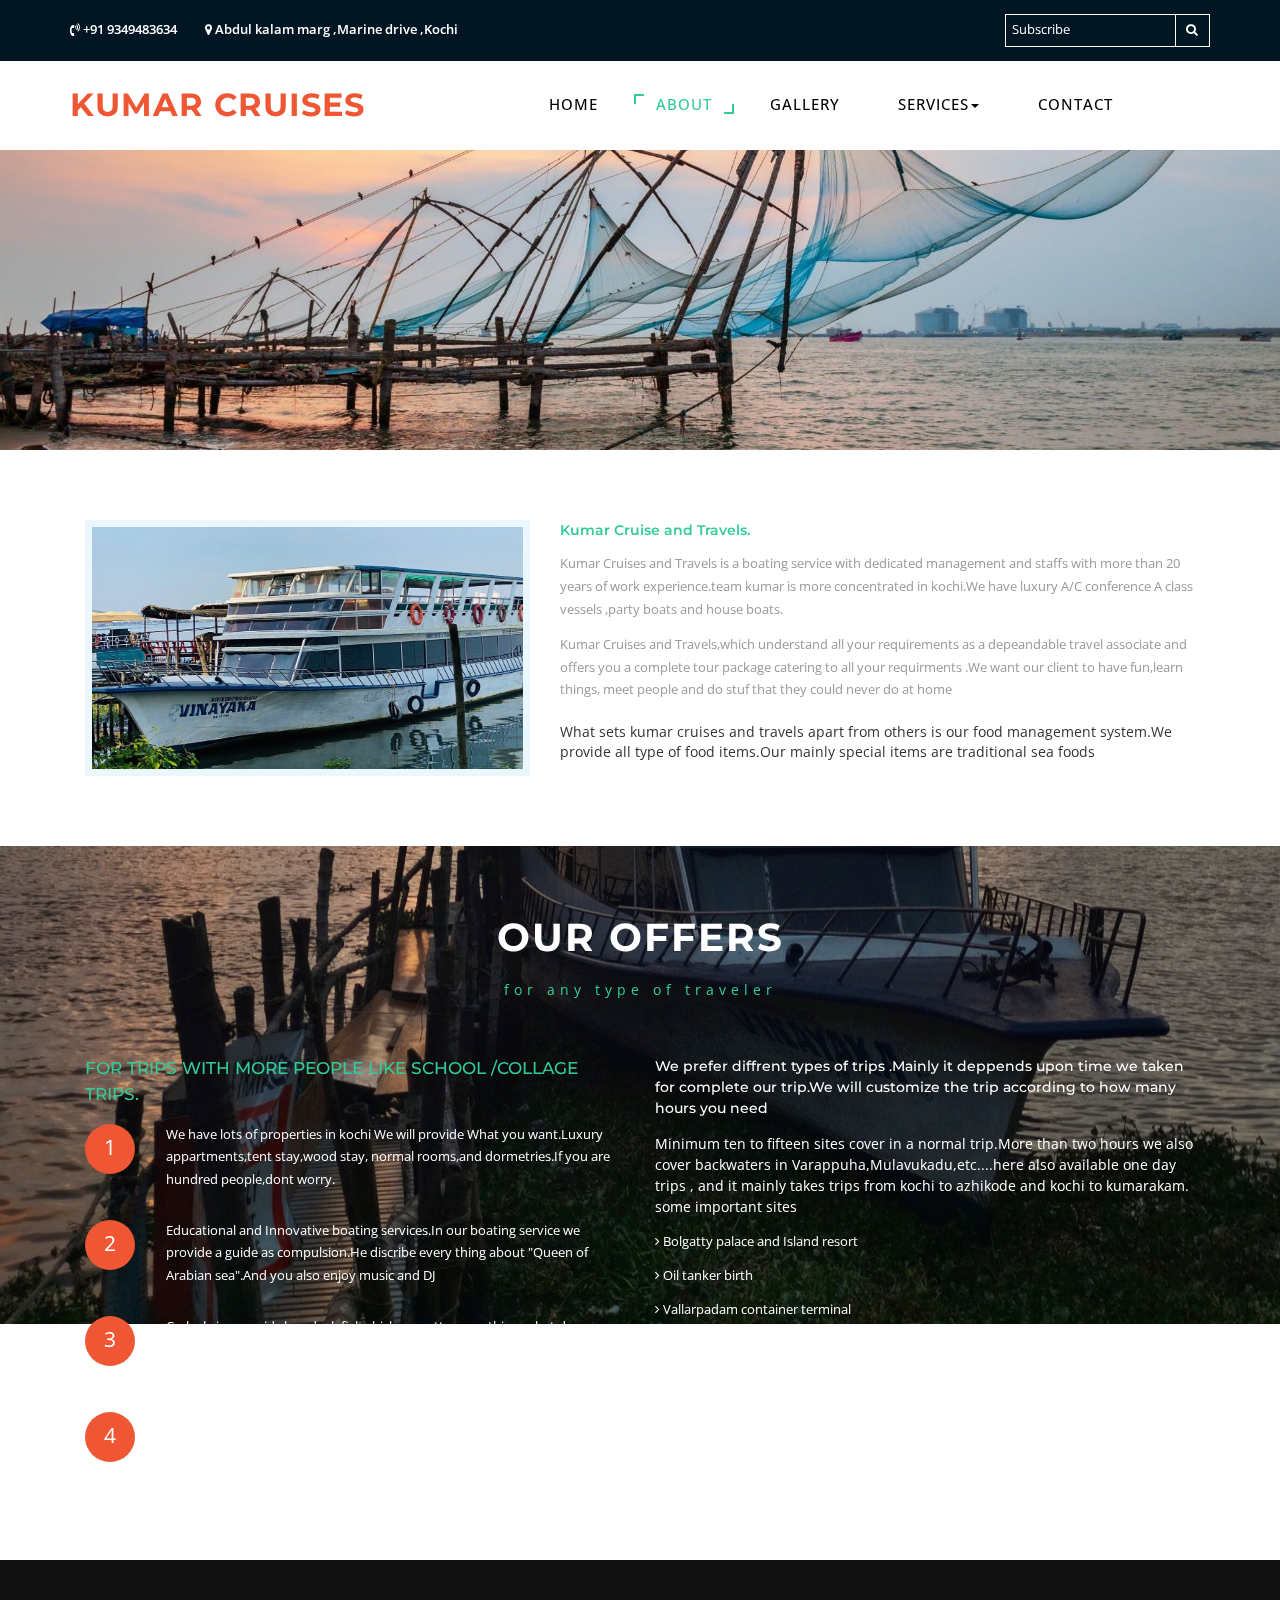
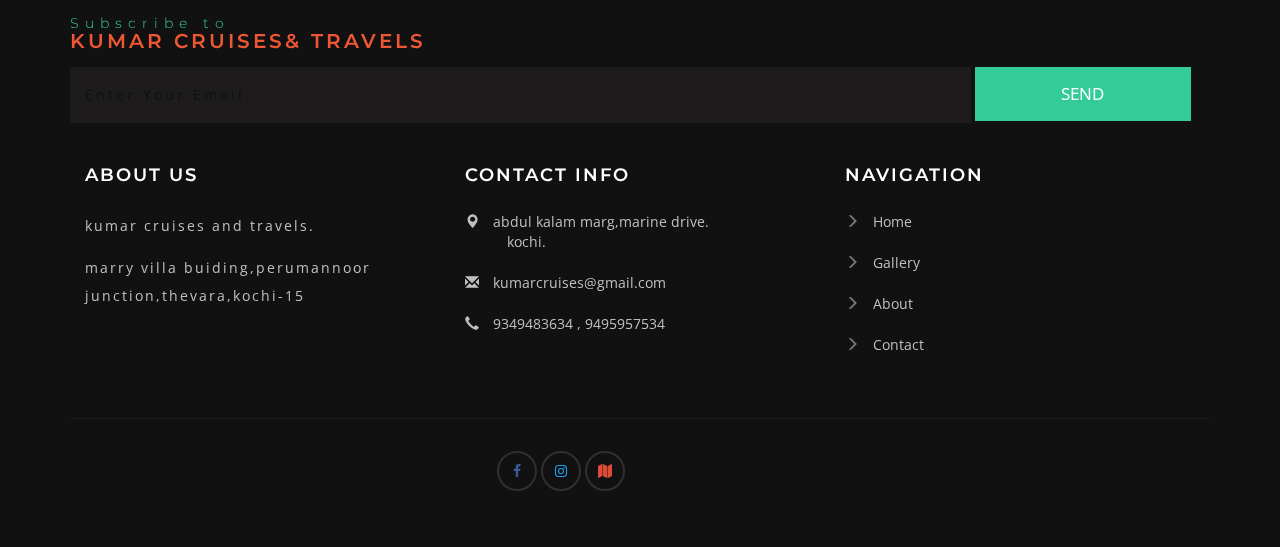
==== about.html @ 879cfe32 "final file" ====
<!--
author: W3layouts
author URL: http://w3layouts.com
License: Creative Commons Attribution 3.0 Unported
License URL: http://creativecommons.org/licenses/by/3.0/
-->
<!DOCTYPE html>
<html lang="zxx">
<head>
<title>kumar cruises & travels</title>
<!-- custom-theme -->
<meta name="viewport" content="width=device-width, initial-scale=1">
<meta http-equiv="Content-Type" content="text/html; charset=utf-8" />
<meta name="keywords" content="Boat house Responsive web template, Bootstrap Web Templates, Flat Web Templates, Android Compatible web template, 
Smart phone Compatible web template, free webdesigns for Nokia, Samsung, LG, SonyEricsson, Motorola web design" />
<script type="application/x-javascript"> addEventListener("load", function() { setTimeout(hideURLbar, 0); }, false);
		function hideURLbar(){ window.scrollTo(0,1); } </script>
<!-- //custom-theme -->
<link href="css/bootstrap.css" rel="stylesheet" type="text/css" media="all" />
<link href="css/style.css" rel="stylesheet" type="text/css" media="all" />
<!-- font-awesome-icons -->
<link href="css/font-awesome.css" rel="stylesheet"> 
<!-- //font-awesome-icons -->
<link href="//fonts.googleapis.com/css?family=Montserrat:400,700" rel="stylesheet">
<link href='//fonts.googleapis.com/css?family=Open+Sans:400,300,300italic,400italic,600,600italic,700,700italic,800,800italic' rel='stylesheet' type='text/css'>
</head>
<body>
<!-- header -->
<div class="banner-top">
	<div class="header">
	<div class="container">
			<div class="header-left">
				<div class="agileinfo-phone">
					<p><i class="fa fa-volume-control-phone" aria-hidden="true"></i> +91 9349483634</p>
				</div>
				<div class="agileinfo-phone agileinfo-map">
					<p><i class="fa fa-map-marker" aria-hidden="true"></i> Abdul kalam marg ,Marine drive ,Kochi</p>
				</div>
				<div class="search-grid">
					<form action="#" method="post">
						<input type="text" name="subscribe" placeholder="Subscribe" class="big-dog" name="Subscribe" required="">
						<button class="btn1"><i class="fa fa-search" aria-hidden="true"></i></button>
					</form>
				</div>
				<div class="clearfix"> </div>
			</div>
		</div>	
		</div>
	<div class="w3_navigation">
		<div class="container">
			<nav class="navbar navbar-default">
				<div class="navbar-header navbar-left">
					<button type="button" class="navbar-toggle collapsed" data-toggle="collapse" data-target="#bs-example-navbar-collapse-1">
						<span class="sr-only">Toggle navigation</span>
						<span class="icon-bar"></span>
						<span class="icon-bar"></span>
						<span class="icon-bar"></span>
					</button>
					<h1><a class="navbar-brand" href="index.html"> KUMAR cruises </a></h1>
				</div>
				<!-- Collect the nav links, forms, and other content for toggling -->
				<div class="collapse navbar-collapse navbar-right" id="bs-example-navbar-collapse-1">
					<nav class="menu menu--iris">
						<ul class="nav navbar-nav menu__list">
							<li class="menu__item"><a href="index.html" class="menu__link">Home</a></li>
							<li class="menu__item menu__item--current"><a href="about.html" class="menu__link">About</a></li>
							<li class="menu__item"><a href="gallery.html" class="menu__link">Gallery</a></li>
							<li class="dropdown menu__item">
								<a href="#" class="dropdown-toggle menu__link" data-toggle="dropdown">Services<b class="caret"></b></a>
								<ul class="dropdown-menu agile_short_dropdown">
									
									
									<li><a href="icons.html">Our Cruises</a></li>
									<li><a href="typography.html">our caters</a></li>
									
									
								</ul>
							</li>
							<li class="menu__item"><a href="contact.html" class="menu__link">Contact </a></li>
						</ul>
					</nav>
				</div>
			</nav>

		</div>
	</div>
<!-- //header -->
<!-- banner -->
	<div class="banner-1">
	</div>
<!-- //banner -->
	<!-- about -->
	<div class="about">
		<div class="container">
			<div class="about-grids">
				<div class="col-md-5 wthree-about-left">
					<div class="wthree-about-left-info">
						<img src="images/g6.jpg" alt="" />
					</div>
				</div>
				<div class="col-md-7 agileits-about-right">
					<h5>Kumar Cruise and Travels.</h5>
					<p>Kumar Cruises and Travels is a boating service with dedicated management and staffs with more than 20 years of work experience.team kumar is more concentrated in kochi.We have luxury A/C conference A class vessels ,party boats and house boats.
					<p>Kumar Cruises and Travels,which understand all your requirements as a depeandable travel associate and offers you a complete tour package catering to all your requirments .We want our client to have fun,learn things, meet people and do stuf that they could never do at home </p>
					</br>
					<span>What sets kumar cruises and travels apart from others is our food management system.We provide all type of food items.Our mainly special items are traditional sea foods</span>
				  </div>
				<div class="clearfix"> </div>
			</div>
		</div>
	</div>
	<!-- //about -->
	<!-- offers -->
	<div class="jarallax offers">
		<div class="container">
			<div class="agileits_heading_section">
				<h3 class="wthree_head two">Our Offers</h3>
				<p class="w3l_sub_para_agile">for any type of traveler</p>
			</div>
			<div class="offers-grids">
				<div class="col-md-6 wthree-offers-left">
					<div class="offers-left-heading">
						<h4>for trips with more people like school /collage trips.</h4>
					</div>
					<div class="offers-left-grids">
						<div class="offers-number">
							<p>1</p>
						</div>
						<div class="offers-text">
							<p>We have lots of properties in kochi We will provide What you want.Luxury appartments,tent stay,wood stay, normal rooms,and dormetries.If you are hundred people,dont worry.</p>
						</div>
						<div class="clearfix"> </div>
					</div>
					<div class="offers-left-grids offers-left-middle">
						<div class="offers-number">
							<p>2</p>
						</div>
						<div class="offers-text">
							<p>Educational and Innovative boating services.In our boating service we provide a guide as compulsion.He discribe every thing about "Queen of Arabian sea".And you also enjoy music and DJ </p>
						</div>
						<div class="clearfix"> </div>
					</div>
					<div class="offers-left-grids">
						<div class="offers-number">
							<p>3</p>
						</div>
						<div class="offers-text">
							<p>Crab,shrimp,squid,clam,duck,fish,chicken,mutton ,anything, what do you want, team kumar will arrange that for you.we serve hygienic and quality food. </p>
						</div>
						<div class="clearfix"> </div>
					</div>
					<div class="offers-left-grids offers-left-middle">
						<div class="offers-number">
							<p>4</p>
						</div>
						<div class="offers-text">
							<p> we will arrange any kind of parties like birtday functions,marrige receptions, etc .We provide all helps to make your party memmorable  </p>
						</div>
						<div class="clearfix"> </div>
					</div>
				</div>
				<div class="col-md-6 wthree-offers-right">
					<h5>We prefer diffrent types of trips .Mainly it deppends upon time we taken for complete our trip.We will customize the trip according to how many hours you need</h5>
					<p>Minimum ten to fifteen sites cover in a normal trip.More than two hours we also cover backwaters in Varappuha,Mulavukadu,etc....here also available one day trips , and it  mainly takes trips from kochi to azhikode and kochi to kumarakam. some important sites</p>
					<ul>
						<li><a href="#"><i class="fa fa-angle-right" aria-hidden="true"></i> Bolgatty palace and Island resort</a></li>
						<li><a href="#"><i class="fa fa-angle-right" aria-hidden="true"></i> Oil tanker birth </a></li>
						<li><a href="#"><i class="fa fa-angle-right" aria-hidden="true"></i> Vallarpadam container terminal</a></li>
						<li><a href="#"><i class="fa fa-angle-right" aria-hidden="true"></i> Dolphin areas</a></li>
						<li><a href="#"><i class="fa fa-angle-right" aria-hidden="true"></i> Chinese fishing nets and sea mouth </a></li>
						<li><a href="#"><i class="fa fa-angle-right" aria-hidden="true"></i> Grant hyatt</a></li>
						<li><a href="#"><i class="fa fa-angle-right" aria-hidden="true"></i> Cochin shipyard</a></li>
					</ul>
				</div>
				<div class="clearfix"> </div>
			</div>
		</div>
	</div>
	<!-- offers -->
		

    <!-- footer -->
    <div class="footer">
        <div class="container">
            <h4>Subscribe to <span>kumar cruises& travels</span></h4>
            <form action="#" method="post">
                <input type="email" name="Email" placeholder="Enter Your Email..." required="">
                <input type="submit" value="Send">
            </form>
            <div class="agile_footer_copy">
                <div class="w3agile_footer_grids">
                    <div class="col-md-4 w3agile_footer_grid">
                        <h3>About Us</h3>
                        <p>kumar cruises and travels.<span>marry villa buiding,perumannoor junction,thevara,kochi-15 </span></p>
                    </div>
                    <div class="col-md-4 w3agile_footer_grid">
                        <h3>Contact Info</h3>
                        <ul>
                            <li><i class="glyphicon glyphicon-map-marker" aria-hidden="true"></i><a href="https://goo.gl/maps/48yQM92z6TwUEjxe7">abdul kalam marg,marine drive.<span>kochi.</span> </a></li>
                            <li><i class="glyphicon glyphicon-envelope" aria-hidden="true"></i><a href="mailto:kumarcruises@gmail.com">kumarcruises@gmail.com</a></li>
                            <li><i class="glyphicon glyphicon-earphone" aria-hidden="true"></i><a href="tel:+919349483634">9349483634 </a>, <a href="tel:+919495957534">9495957534</a></li>
                        </ul>
                    </div>
                    <div class="col-md-4 w3agile_footer_grid w3agile_footer_grid1">
                        <h3>Navigation</h3>
                        <ul>
                            <li><span class="glyphicon glyphicon-menu-right" aria-hidden="true"></span><a href="index.html">Home</a></li>
                            <li><span class="glyphicon glyphicon-menu-right" aria-hidden="true"></span><a href="gallery.html">Gallery</a></li>
                            <li><span class="glyphicon glyphicon-menu-right" aria-hidden="true"></span><a href="about.html">About</a></li>
                            <li><span class="glyphicon glyphicon-menu-right" aria-hidden="true"></span><a href="contact.html">Contact</a></li>
                        </ul>
                    </div>
                    <div class="clearfix"> </div>
                </div>
            </div>
            <div class="w3_agileits_copy_right_social">
                
                <div class="col-md-6 w3_agile_copy_right">
                    <ul class="agileinfo_social_icons">
                        <li><a href="https://www.facebook.com/kumar.cruise.5" class="w3_agileits_facebook"><i class="fa fa-facebook" aria-hidden="true"></i></a></li>
                        <li><a href="https://instagram.com/kumar_cruises?igshid=OGQ2MjdiOTE=" class="wthree_twitter"><i class="fa fa-instagram" aria-hidden="true"></i></a></li>
                        <li><a href="https://goo.gl/maps/48yQM92z6TwUEjxe7" class="agileinfo_google"><i class="fa fa-map" aria-hidden="true"></i></a></li>
                        
                    </ul>
                </div>
                <div class="clearfix"> </div>
            </div>
        </div>
    </div>
    <!-- //footer -->

<a href="#" id="toTop" style="display: block;"> <span id="toTopHover" style="opacity: 1;"> </span></a>

	<!-- js -->
<script src="js/jquery-2.1.4.min.js"></script> 
			<script src="js/jarallax.js"></script>
	<script src="js/SmoothScroll.min.js"></script>
	<script type="text/javascript">
		/* init Jarallax */
		$('.jarallax').jarallax({
			speed: 0.5,
			imgWidth: 1366,
			imgHeight: 768
		})
	</script>

<!-- start-smoth-scrolling -->
<script src="js/jqBootstrapValidation.js"></script>
<script src="js/contact_me.js"></script>
<!-- //for bootstrap working -->

<!-- start-smooth-scrolling -->
<script type="text/javascript" src="js/move-top.js"></script>
<script type="text/javascript" src="js/easing.js"></script>
<script type="text/javascript">
	jQuery(document).ready(function($) {
		$(".scroll").click(function(event){		
			event.preventDefault();
			$('html,body').animate({scrollTop:$(this.hash).offset().top},1000);
		});
	});
</script>
<!-- start-smooth-scrolling -->
<link rel="stylesheet" href="css/swipebox.css">
				<script src="js/jquery.swipebox.min.js"></script> 
					<script type="text/javascript">
						jQuery(function($) {
							$(".swipebox").swipebox();
						});
					</script>

<!-- here stars scrolling icon -->
	<script type="text/javascript">
		$(document).ready(function() {
			/*
				var defaults = {
				containerID: 'toTop', // fading element id
				containerHoverID: 'toTopHover', // fading element hover id
				scrollSpeed: 1200,
				easingType: 'linear' 
				};
			*/
								
			$().UItoTop({ easingType: 'easeOutQuart' });
								
			});
	</script>
<!-- //here ends scrolling icon -->

<script type="text/javascript" src="js/bootstrap-3.1.1.min.js"></script>


</body>
</html>
---- css/style.css ----
/*--
Author: W3layouts
Author URL: http://w3layouts.com
License: Creative Commons Attribution 3.0 Unported
License URL: http://creativecommons.org/licenses/by/3.0/
--*/
body{
	margin:0;
	padding:0;
	background:#fff;
	font-family: 'Open Sans', sans-serif;
 }
h1,h2,h3,h4,h5,h6{
	margin:0;	
	font-family: 'Montserrat', sans-serif;
}	
p{
	margin:0;
}
.ulink{
	margin-left: 20%;
	margin-top: 30px;
}
ul{
	margin:0;
	padding:0;
}
p,ul,ol{
	font-size:14px;
}
input[type="submit"],a,.nbs-flexisel-nav-left,.nbs-flexisel-nav-right{
	transition:.5s ease-in;
	-webkit-transition:.5s ease-in;
	-moz-transition:.5s ease-in;
	-o-transition:.5s ease-in;
	-ms-transition:.5s ease-in;
}
a:hover{
	text-decoration:none;
}
a:focus{
	outline:none;
	text-decoration:none;
}
/*-- banner --*/
/*--header -top--*/
/*-- nav --*/
.w3_navigation {
    padding: 0.9em 0;
	width: 100%;
	
}
.navbar-default {
    background: none;
    border: none;
	
}
.navbar {
    margin-bottom: 0;
	width:94%;
}
.navbar-collapse {
    padding: 0px;
}
.navbar-right {
    margin-right: 0em;
}
.navbar-default .navbar-nav > .active > a, .navbar-default .navbar-nav > .active > a:hover, .navbar-default .navbar-nav > .active > a:focus {
    color:#fff;
    background:none;
}
.navbar-default .navbar-nav > li > a {
    font-weight: 500;
    letter-spacing: 1px;
}
.navbar-nav > li > a {
    margin: 0;
    padding:0 1.5em;
    text-transform: uppercase;
}
.navbar-default .navbar-nav > li > a:hover{
    color:#33cc99;
}
.navbar-default .navbar-nav > li > a:focus {
    color: #33cc99;
	outline:none;
}
nav.navbar.navbar-default {
    background: none;
    padding:1em 0 0 0;
}
.navbar-default .navbar-nav > .open > a, .navbar-default .navbar-nav > .open > a:hover, .navbar-default .navbar-nav > .open > a:focus {
    color:#33cc99;
    background: none;
}
.vinayaka{
	
	font-size:1em;
    color: #212121;
    
    text-align: left;
       letter-spacing: 2px;
    font-weight: bold;
}
.navbar-default .navbar-nav > li > a {
    color: #000;
}
.form-control{
	margin-bottom: 1em;
}
.navbar-default .navbar-nav  > .active.open > a:focus {
	background: #0a9dbd;
	color: #fff;
}
.navbar-default .navbar-brand,.navbar-default .navbar-brand:hover, .navbar-default .navbar-brand:focus {
    color: #ef5734;
}


.navbar-brand {
    padding: 0;
    font-size:1em;
    text-transform: uppercase;
    letter-spacing:1px;
    line-height:35px;
    position: relative;
    font-weight: 700;
	color: #ef5734;
	
}
	
}
.navbar-brand span {
    color: #82b9e2;
}
p.logo_w3l_agile_caption {
    text-transform:uppercase;
    letter-spacing:9px;
    font-size: 11px;
    color: #8c908c;
    font-family: 'Open Sans', sans-serif;
    font-weight: 600;
    text-align: center;
}
.agile_short_dropdown {
    border-radius: 0;
    background: #ffffff;
    text-align: center;
	padding:0;
	border: none;
}
.agile_short_dropdown li a{
	text-transform:uppercase;
	color:#212121;
	font-size:13px;
	font-weight:600;
	padding: .8em 0;
}
.agile_short_dropdown > li > a:hover{
    color: #fff;
    text-decoration: none;
   background-color: #ef5734;
}
.header {
    padding: 1em 0em;
    background:#021523;
}
/*-- //header-left --*/
/*-- w3-header-bottom --*/
.w3-header-bottom {
	background: #212121;
    padding: 0.8em 2em;
}
.agileinfo-phone {
	float: left;
    margin: .5em 2em 0 0;
}
.agileinfo-phone p {
	color: #FFFFFF;
    font-size: .9em;
    margin: 0;
    font-weight: 600;
}
.agileinfo-map{
	margin-right:0;
}
.search-grid {
    float: right;
    width: 18%;
    border: 1px solid #fff;
}
.search-grid input[type="text"] {
    display: inline-block;
    background: none;
    border: none;
    border-right: solid 1px #ffffff;
    width: 84%;
    padding: .5em;
    outline: none;
    font-size: .9em;
    color: #FFFFFF;
}
.big-dog::-webkit-input-placeholder {
	color: #FFFFFF !important;
}
.search-grid i.fa.fa-paper-plane-o{
    color: #FFFFFF !important;
    font-size: 1.2em !important;
}
.search-grid button.btn1 {
    color: #ffffff;
    font-size: .9em;
	padding: 6px 6px;
    border: none;
	outline:none;
    text-align: center;
    text-decoration: none;
    background: none;
    transition: 0.5s all;
    -webkit-transition: 0.5s all;
    -moz-transition: 0.5s all;
    -o-transition: 0.5s all;
    -ms-transition: 0.5s all;
}
.search button:hover{
    border: solid 1px #212121;
    background: #212121;
}
.search button:hover i.fa.fa-paper-plane-o{
    color: #FFFFFF !important;
}
/*-- nav-effect --*/
.menu__list {
	position: relative;
	margin:0.5em 0 0;
}

.menu__item {
	display: block;
	margin: 1em 0;
}

.menu__link {
	font-size: 1.05em;
	font-weight: bold;
	display: block;
	padding: 1em;
	cursor: pointer;
	-webkit-user-select: none;
	-moz-user-select: none;
	-ms-user-select: none;
	user-select: none;
	-webkit-touch-callout: none;
	-khtml-user-select: none;
	-webkit-tap-highlight-color: rgba(0, 0, 0, 0);
}
/* Iris */
.menu--iris .menu__item {
	margin:0 0.5em;
}

.menu--iris .menu__link {
	position: relative;
	text-align: center;
	-webkit-transition: color 0.3s;
	transition: color 0.3s;
}

.menu--iris .menu__link:hover,
.menu--iris .menu__link:focus {
	color: #929292;
}

.menu--iris .menu__item--current .menu__link,.menu__link:hover {
	color:#33cc99;
}

.menu--iris .menu__link::before,
.menu--iris .menu__link::after {
	content: '';
	position: absolute;
	width: 10px;
	height: 10px;
	opacity: 0;
	border: 2px solid #33cc99;
	-webkit-transition: -webkit-transform 0.3s, opacity 0.3s;
	transition: transform 0.3s, opacity 0.3s;
	-webkit-transition-timing-function: cubic-bezier(0.17, 0.67, 0.05, 1.29);
	transition-timing-function: cubic-bezier(0.17, 0.67, 0.05, 1.29);
}

.menu--iris .menu__link::before {
	top: 0;
	left: 0;
	border-width: 2px 0 0 2px;
	-webkit-transform: translate3d(10px, 10px, 0);
	transform: translate3d(10px, 10px, 0);
}

.menu--iris .menu__link::after {
	right: 0;
	bottom: 0;
	border-width: 0 2px 2px 0;
	-webkit-transform: translate3d(-10px, -10px, 0);
	transform: translate3d(-10px, -10px, 0);
}

.menu--iris .menu__item--current .menu__link::before,
.menu--iris .menu__item--current .menu__link::after,.menu__link:hover::before,.menu__link:hover::after {
	opacity: 1;
	-webkit-transform: translate3d(0, 0, 0);
	transform: translate3d(0, 0, 0);
}
.dropdown-menu {
    position: absolute;
    top: 226%;
    left: 0;
    z-index: 1000;
    display: none;
}
/*-- //nav-effect --*/
/*-- banner-text --*/ 
.header-w3layouts{
    position: absolute;
    top: 0;
    z-index: 99;
    text-align: center;
    left: 0;
    width: 100%;
}
.agileits-banner-info h3 {
    color: #fff;
    font-size: 4em;
    margin: 0.1em 0 0.2em 0;
    letter-spacing: 2px;
    text-transform: uppercase;
    font-weight: 700;
	text-shadow: 1px 1px 2px rgb(12, 12, 12);
	-webkit-text-shadow: 1px 1px 2px rgb(12, 12, 12);
	-o-text-shadow: 1px 1px 2px rgb(12, 12, 12);
	-moz-text-shadow: 1px 1px 2px rgb(12, 12, 12);
	
}
.agileits-banner-info h3 span{
	    background: #2529d8;
    padding: 0 15px;
}
.agileits-banner-info {
    text-align: center;
    padding: 18em 0 0em;
}
.agileits-banner-info p {
    color: #e2dfdf;
    font-size: 1em;
    line-height: 2.2em;
    letter-spacing: 2px;
    font-weight: 500;
    width: 49%;
	margin: 0 auto;
    text-align:  center;
}
.agileits_w3layouts_more{
	position:relative;
}
.agileits_w3layouts_more a{
	    font-size: 17px;
    color: #fff;
    text-decoration: none;
    text-transform: uppercase;
    letter-spacing: 4px;
    position: relative;
}

.agileits-banner-info span {
	background:#ef5734;
    padding: 0.5em 2em;
    color: #fff;
    font-size: 1.1em;
    padding: 5px 2em;
    text-transform: uppercase;
    letter-spacing: 2px;
}
/*-- //banner-text --*/
/*-- banner-top --*/
.w3layouts-banner-top{
    background: url(../images/banner.jpg) no-repeat 0px 0px;
    background-size: cover;	
	-webkit-background-size: cover;	
	-moz-background-size: cover;
	-o-background-size: cover;		
	-moz-background-size: cover;
	min-height:700px;
}
.w3layouts-banner-top1{
	background: url(../images/banner1.jpg) no-repeat 0px 0px;
    background-size: cover;	
	-webkit-background-size: cover;	
	-moz-background-size: cover;
	-o-background-size: cover;		
	-moz-background-size: cover;
	min-height:700px;
}
.w3layouts-banner-top2{
	background: url(../images/banner5.jpg) no-repeat 0px 0px;
    background-size: cover;	
	-webkit-background-size: cover;	
	-moz-background-size: cover;
	-o-background-size: cover;		
	-moz-background-size: cover;	
	min-height:700px;
}
.w3layouts-banner-top3{
	background: url(../images/banner3.jpg) no-repeat 0px 0px;
    background-size: cover;	
	-webkit-background-size: cover;	
	-moz-background-size: cover;
	-o-background-size: cover;		
	-moz-background-size: cover;	
	min-height:700px;
}

/*-- //banner-top --*/ 
.banner-1{
	background: url(../images/banner2.jpg) no-repeat 0px -200px;
    background-size: cover;	
	-webkit-background-size: cover;	
	-moz-background-size: cover;
	-o-background-size: cover;		
	-moz-background-size: cover;	
	
	min-height:300px;
}
/*--about--*/
.about {
    padding: 5em 0;
}
.about-left_w3ls_img {
    background: url(../images/ab.jpg)no-repeat center;
    min-height: 500px;
    background-size: cover;
    -webkit-background-size: cover;
    -moz-background-size: cover;
    -o-background-size: cover;
    -moz-background-size: cover;
	background-position:fixed;
}
.about-top_agile_its h2 {
	font-size:3em;
	font-weight:600;
	color: #000;
	text-transform: uppercase;
}
.about-top_agile_its {
     padding: 4em 0em 0em 3em;
}
.about-top_agile_its h5 {
    font-size: 11px;
    font-weight: 400;
    color: #33cc99;
    text-transform: uppercase;
    padding: 0px 0px 10px 0px;
    border-bottom: 1px solid #cec8c8;
    margin: 20px 0px 15px 0px;
    letter-spacing: 4px;
}
.about-top_agile_its span {
     font-weight: 600;
    font-style: italic;
    color: #ef5734;
    font-size: 1em;
    letter-spacing: 1px;
    line-height: 2em;
}
.about-top_agile_its p {
  font-size:1em;
  font-weight: 400;
  color: #838383;
  line-height: 2em;
  letter-spacing:1px;
  margin-bottom:1em;
}
p.w3l_sub_para_agile {
    color: #33cc99;
    letter-spacing: 5px;
    font-size: 1em;
    text-align: center;
    font-weight: 400;
    margin-top: 1.5em;
}
/*--about end here--*/
/*-- /services --*/
#services {
     background: url(../images/banner.jpg) no-repeat 0px 0px;
    background-size: cover;
    -webkit-background-size: cover;
    -moz-background-size: cover;
    -o-background-size: cover;
    -moz-background-size: cover;
    min-height:500px;
}
.agile_overlay{
    padding: 6em 0 ;
}
.jarallax {
    position: relative;
    background-size: cover;
    background-repeat: no-repeat;
    background-position: 50% 50%;
}
.wthree_head{
	font-size:3em;
    color: #212121;
    text-transform: uppercase;
    text-align: center;
       letter-spacing: 2px;
    font-weight: bold;
}
h3.wthree_head.two {
    color: #fff;
}
.agileinfo_para{
	color:#999;
	text-align:center;
}
.agileits_heading_section img{
	margin:0 auto;
}
.inner_w3l_agile_grids {
    background: rgba(0, 0, 0, 0.47);
    padding: 3em 1em;
}
.inner_w3l_agile_grids-1 {
    margin: 4em 0 0;
}
.w3ls_banner_bottom_grid{
	text-align:center;
}
.w3l_banner_bottom_grid1{
	 width: 100px;
    height: 100px;
    border:4px solid #fff;
    text-align: center;
    margin: 0 auto;
	border-radius:50%;
	background: rgba(0, 0, 0, 0.26);
}
.w3l_banner_bottom_grid1 i{
	font-size: 2em;
    color: #ff464f;
    line-height: 3.3em;
}
.w3ls_banner_bottom_grid:hover .w3l_banner_bottom_grid1 i{
    color: #33cc99;
}
.w3ls_banner_bottom_grid h4{
    font-size: 1.7em;
    color: #fff;
    margin: 1.5em 0 1em;
    font-weight: 700;
    letter-spacing: 1px;

}
.w3ls_banner_bottom_grid p{
    color: #e2e1e1;
    line-height: 2em;
    letter-spacing: 1px;
}
/* Pulse Shrink */
@-webkit-keyframes hvr-pulse-shrink {
  to {
    -webkit-transform: scale(0.9);
    transform: scale(0.9);
  }
}
@keyframes hvr-pulse-shrink {
  to {
    -webkit-transform: scale(0.9);
    transform: scale(0.9);
  }
}
.hvr-pulse-shrink {
  display: inline-block;
  vertical-align: middle;
  -webkit-transform: perspective(1px) translateZ(0);
  transform: perspective(1px) translateZ(0);
  box-shadow: 0 0 1px transparent;
}
.hvr-pulse-shrink:hover, .hvr-pulse-shrink:focus, .hvr-pulse-shrink:active,
.w3ls_banner_bottom_grid:hover .hvr-pulse-shrink{
  -webkit-animation-name: hvr-pulse-shrink;
  animation-name: hvr-pulse-shrink;
  -webkit-animation-duration: 0.3s;
  animation-duration: 0.3s;
  -webkit-animation-timing-function: linear;
  animation-timing-function: linear;
  -webkit-animation-iteration-count: infinite;
  animation-iteration-count: infinite;
  -webkit-animation-direction: alternate;
  animation-direction: alternate;
}
/*-- //services --*/
/*-- news --*/
.w3-agileits-news-grids {
    margin: 5em 0 0 0;
	padding-right: 6em;
}
.w3-agileits-news-grids.news-w3row2 {
    margin-top: 3em;
}
.w3-agile-news-date{
    float: left;
    width: 20%;
}
.agile-news-icon{
	text-align: right;
    padding: 1em 0;
}
.w3-agile-news-img{
	float: right;
	margin-right: -25px;
    width: 75%;
}
.agile-news-icon i.fa{
    color: #999;
    font-size: 1.5em;
	text-decoration:none;
}
.agile-news-icon p{ 
	margin:.2em 0 0 0;
}
.agileits-line {
    height: 2px;
    background:#33cc99;
    width: 30%;
    margin: 0 0 0 auto;
    top: 11px;
}
.w3-agile-news-img a img{
	width:100%;
	margin:0 0 1em 0;
}
.w3-agile-news-img h4 {
    margin: 0;
    font-size: 1.6em;
    line-height: 1.6em; 
}
.w3-agile-news-img h4 a {
    color: #ef5734;
    text-decoration: none;
    -webkit-transition: .5s all;
    -moz-transition: .5s all;
    -o-transition: .5s all;
    -ms-transition: .5s all;
    transition: .5s all;
    border-left: 3px solid #33cc99;
    padding-left: 0.8em;
}
.w3-agile-news-img h4 a:hover{
	color:#333;
}
.w3-agile-news-img p {
    font-size: 1em;
    font-weight: 400;
    color: #838383;
    line-height: 2em;
    letter-spacing: 1px;
    margin-bottom: 0em;
}
.news-right-grid a{
    color: #2f2f2f;
    font-size: 1.1em;
    font-weight: 600;
    text-decoration: none;
    line-height: 1.5em;
}
.news-right-grid a:hover{
	color:#F44336;	
}
.news-right-grid h5{
	color:#F44336;
	font-size:.9em;
	margin:.5em 0;
}
.news-right-grid p{
	color:#999999;
	font-size:.9em;
	margin:1em 0 0 0;
	line-height:1.8em;	
}
.news-right-grid:nth-child(2){
	margin:1em 0;
}
.news {
    padding: 5em 0;
}
/*-- //news --*/
/*-- stats --*/
.w3layouts_stats_left{
    padding: 1em 0 4em 0;
	text-align:center;
}
.w3layouts_stats_left p{
    font-size: 2em;
    font-weight: 700;
    letter-spacing: 2px;
    color: #fff;
    margin: 0.5em 0;
}
.w3layouts_stats_left h3 {
       font-size: 1em;
    color: #33cc99;
    font-style: italic;
    font-family: 'Open Sans', sans-serif;
    letter-spacing: 1px;
    font-weight: 600;

}
.w3layouts_stats_left i {
    font-size: 2.5em;
    color: #fff;
}
.w3l_stats_bottom_grid_left img{
	margin:0 auto;
}
.stats{
	 background: url(../images/banner3.jpg) no-repeat 0px -212px;
    background-size: cover;
    -webkit-background-size: cover;
    -moz-background-size: cover;
    -o-background-size: cover;
    -moz-background-size: cover;
    min-height: 300px;
    text-align: center;
}
.agile_overlay2 {
    background: url(../images/overlay.png)repeat;
       padding: 6em 0 2.5em 0;
}
/*-- //stats --*/
/*-- Testimonials --*/
.wthree_testimonials_grid_pos img {
    border-radius: 50%;
}
.rev {
	margin-top: 2em;
	height:15em;
	width: 100%;
	
}
.wthree_testimonials_grid_main {
    margin: 4em auto 0;
    background: #021523;
    padding: 5em;
    width: 80%;
}


.wthree_testimonials_grid img {
    padding: 0 .5em;
}
.wthree_testimonials_grid p {
    margin: 1em 0 0;
	font-size: 1em;
    font-weight: 400;
    color: #838383;
    line-height: 2em;
    letter-spacing: 1px;
}
.wthree_testimonials_grid1 h5 {
    font-size: 1em;
    color: #f65a3a;
    margin: 1.5em 0 1em;
}
.wthree_testimonials_grid1 p{
	color:#838383;
}
/*--flexisel--*/
.flex-slider{	
	background:#222227;
	padding: 70px 0 165px 0;
}
.opportunity{
	background:#28282e;
	margin:0px 20px;
	padding:80px 0;
	position:relative;
}
#flexiselDemo1 {
	display: none;
}
.nbs-flexisel-container {
	position: relative;
	max-width: 100%;
}
.nbs-flexisel-ul {
	position: relative;
	width: 9999px;
	margin: 0px;
	padding: 0px;
	list-style-type: none;
}
.nbs-flexisel-inner {
	overflow: hidden;
	margin: 0px auto;
}
.nbs-flexisel-item {
	float: left;
	margin: 0;
    padding: 0;
	position: relative;
	line-height: 0px;
}
.nbs-flexisel-item > img {
	cursor: pointer;
	position: relative;
}
/*---- Nav ---*/
.nbs-flexisel-nav-left, .nbs-flexisel-nav-right {
	width:50px;
	height:50px;
	position: absolute;
	cursor: pointer;
	z-index: 100;
	top:46% !important;
}
.nbs-flexisel-nav-left {
	left: 8%;
    background:url(../images/right.png) no-repeat 10px 11px #ef5734;
}
.nbs-flexisel-nav-right {
	right: 8%;
	background:url(../images/left.png) no-repeat 14px 12px #ef5734;
}
/*--//flexisel--*/
.testimonials {
    padding: 5em 0;
}
/*-- //Testimonials --*/
/*-- gallery --*/
.gallery {
    padding: 5em 0;
}
#portfolio p {
  line-height: 1.8em;
  margin: 25px 0 0 0;
  font-size:1.1;
  color: #ffffff;
  font-weight: 300;
}
.gallery-section h3{
   margin: 0;
  color: #ffffff;
  font-size: 36px;
  font-weight: 500;
  letter-spacing: 18px;
}
.gallery-grid {
  padding: 0;
}
.gallery-grid1 {
	padding: 0;
  }
.gallery1 {
position:relative;
}
.gallery1 .textbox {
	width:100%;
	height:100%;
	position:absolute;
	top:0;
	left:0;
	-webkit-transform: scale(0);
	transform: scale(0);
        background-color: rgba(239, 87, 52, 0.67);
}
.gallery1:hover .textbox {
	-webkit-transform: scale(1);
	transform: scale(1);
}
.gallery-grid img{
		width:100%;
}
.gallery-grid1 img{
	width:100%;
}

.textbox {
-webkit-transition: all 0.7s ease;
transition: all 0.7s ease;
text-align:center;
}
.textbox h4 {
    font-size: 1.8em;
    color: #FFF;
    margin-top: 3.5em;
    text-transform: uppercase;
    font-weight: 700;
    letter-spacing: 5px;
}
.textbox p {
     font-size: 26px !important;
    color: #fff;
    background: rgba(0, 0, 0, 0.83);
    margin: 6px 0 0 0!important;
    padding: 3px 0;
}
.gallery-grids {
  margin-top: 50px;
}
/*--//gallery--*/

/*-- contact --*/
.contact-w3ls p.contact-agile1 {
    font-size: 15px;
	letter-spacing: 1px;
    font-weight: normal;
    padding-bottom: 10px;
    line-height: 29px;
    color: #fff;
}
.contact-w3ls p.contact-agile1 strong {
    letter-spacing: 1.5px;
    color: #ffce14!important;
	font-size: 15px;
}
.contact-w3ls p.contact-agile1 a {
	color:#fff;
}
.contact-w3ls h4 {
	    font-size: 2em;
    letter-spacing: 2px;
    font-weight: normal;
    color: #333;
    margin-bottom:10px;
    font-weight: bold;
}
.contact-w3ls p.contact-agile2 {
      font-size: 14px;
    font-weight: normal;
    padding-bottom: 20px;
    line-height: 30px;
    color: #ef5734;
    letter-spacing: 3px;
}
.contact-w3ls label.contact-p1 {
        font-size: 14px;
    letter-spacing: 1px;
    font-weight: 600;
    color: #4b4d50;
    padding-bottom: 10px;
}
.form-group {
    margin-bottom: 5px;
}
.contact-w3ls p.help-block {
    color:#ff0500!important;
}
.contact-w3ls input#name,.contact-w3ls input#email,.contact-w3ls input#phone  {
	height:45px;
}
.contact-w3ls input#name, .contact-w3ls input#email, .contact-w3ls input#phone {
    font-size: 15px;
    font-weight: normal;
    color: #999;
    border-radius: 0;
    border-color: #fff;
    outline: none;
    box-shadow: none;
    border: 1px solid #ddd;
    letter-spacing: 1px;
}
.contact-w3ls button.btn.btn-primary {
    color: #fff;
    background: #33cc99;
    border: none;
    font-size: 17px;
    padding: 15px 20px;
    width: 100%;
    margin: 25px 0 8px;
    text-transform: uppercase;
    letter-spacing: 1px;
	outline:none;
	 box-shadow: none;
	 border-radius:0px;
	
}
.contact-w3ls button.btn.btn-primary:hover {
	 background: #ef5734;
    -webkit-transition: all 0.5s ease 0.01s;
    -o-transition: all 0.5s ease 0.01s;
	 -moz-transition: all 0.5s ease 0.01s;
    transition: all 0.5s ease 0.01s;
	
}
.w3l_area_its {
    padding-left: 0;
}
.control-group.form-group.has-warning ul li {
    list-style: none;
}
.control-group.form-group ul li {
    list-style: none;
}
input::-webkit-input-placeholder {
color: #111!important;
} 
input:-moz-placeholder { /* Firefox 18- */
color: #111 !important;  
} 
input::-moz-placeholder {  /* Firefox 19+ */
color: #111 !important;  
} 
input:-ms-input-placeholder {  
color: #111 !important;  
}
.footer-icons-agileinfo{
	margin-left:0!important;
}
.contact-w3-agile1 iframe {
     width: 100%;
    height:350px;
    outline: none;
    border: none;
}
.map {
    -webkit-filter: grayscale(100%);
    -moz-filter: grayscale(100%);
    -ms-filter: grayscale(100%);
    -o-filter: grayscale(100%);
    filter: grayscale(100%);
}
#contact {
    padding:6em 0;
}
/*-- //contact --*/
.contact-w3ls {
    padding: 5em 0;
}
/*-- footer --*/
.footer{
    background: #111;
	padding:4em 0;
}
.footer h4 {
    font-size: 1em;
    font-weight: 300;
    margin-bottom: 1em;
    letter-spacing: 6px;
    color: #33cc99;
}
.footer h4 span {
       display: block;
    text-transform: uppercase;
    font-weight: 600;
    color: #ef5734;
    font-size: 1.4em;
    letter-spacing: 3px;
}
.footer input[type="email"]{
	    outline: none;
    color: #fff;
    padding: 18px 15px;
    font-size: 1em;
    width: 79%;
    background: none;
    border: none;
    background: #1d1b1b;
    letter-spacing: 3px;
}
.footer input[type="submit"]{
	outline: none;
    color: #fff;
    padding: 15px 0;
    font-size: 1.2em;
    width: 19%;
       background: #33cc99;
    border: none;
    text-transform: uppercase;
    margin-left: 0em;
}
.footer input[type="submit"]:hover{
	    background: #ef5734;
}
.agile_footer_copy{
	padding:3em 0;
	border-bottom: 1px solid #1d1b1b;
}
.w3agile_footer_grid h3{
	    font-size: 1.3em;
    color: #ffffff;
    margin: 0 0 1.5em;
    text-transform: uppercase;
    font-weight: 600;
    letter-spacing: 2px;
}
.w3agile_footer_grid p{
	font-size:14px;
	color:#bfbfbf;
	line-height:2em;
	margin:0;
	letter-spacing: 2px;
}
.w3agile_footer_grid p span{
	display:block;
	margin:1em 0 0;
}
.w3agile_footer_grid ul li{
	list-style-type:none;
	color:#bfbfbf;
	font-size:14px;
}
.w3agile_footer_grid1 ul li{
	margin-bottom:1em;
}
.w3agile_footer_grid ul li i{
	color:#bfbfbf;
    margin-right: 1em;
}
.w3agile_footer_grid ul li span{
	display:block;
	margin-left: 3em;
}
.w3agile_footer_grid ul li a{
	color:#bfbfbf;
	text-decoration:none;
}
.w3agile_footer_grid ul li a:hover{
	    color: #3be8b0;
}
.w3agile_footer_grid ul li{
    margin-bottom: 1.5em;
}
.agileits_w3layouts_copy_right p{
	color:#bfbfbf;
	line-height:2em;
	margin:0;
}
.agileits_w3layouts_copy_right p a{
	text-decoration:none;
	color:#3be8b0;
}
.agileits_w3layouts_copy_right p a:hover{
	color:#999;
}
.w3agile_footer_grid1 ul li span {
    display: inline-block;
    margin-left: 0;
    padding-right: 1em;
}
.w3_agileits_copy_right_social{
    padding: 2.3em 0 0;
    position: relative;
}
.w3_agile_copy_right{
	text-align:right;
}
.agileinfo_social_icons li{
	display:inline-block;
}
.agileinfo_social_icons li a{
    width: 40px;
    height: 40px;
    border: 2px solid #332f2f;
    border-radius: 20px;
    text-decoration: none;
    display: block;
    text-align: center;
}
.agileinfo_social_icons li a:hover{
	color:#fff;
}
.agileinfo_social_icons li a i{
	line-height:2.7em;
}
.w3_agileits_facebook{
	color: #3b5998;
}
.w3_agileits_facebook:hover{
	background: #3b5998;
}
.wthree_twitter{
	color: #1da1f2;
}
.wthree_twitter:hover{
	background: #1da1f2;
}
.agileinfo_google{
	color: #dd4b39;
}
.agileinfo_google:hover{
	background: #dd4b39;
}
/*-- //footer --*/
/*-- mail --*/
.w3_agileits_social_media {
    margin: 2em 0 2em 0;
}
.w3_agileits_social_media ul li{
    display: inline-block;
    font-weight: 600;
    margin: 0 1em;
    font-size: 1.2em;
}
.w3_agileits_social_media ul li a {
    display: block;
    color: #fff;
    text-decoration: none;
    width: 32px;
    height: 32px;
    background: #fff;
}
.w3_agileits_social_media ul li a:hover {
	opacity:0.6;
}
.agileinfo_share{
    margin-right: 1em !important;
	color:#fff;
}
.w3_agileits_social_media ul li a.wthree_facebook{
	color:#3b5998;
}
.w3_agileits_social_media ul li a.wthree_twitter{
	color:#1da1f2;
}
.w3_agileits_social_media ul li a.wthree_dribbble{
	color:#ea4c89;
}
.w3_agileits_social_media ul li a.wthree_rss{
	color:#f26522;
}
.w3_agileits_social_media i {
    line-height: 33px;
}
.copy-right p{
	color:#fff;
	line-height:1.8em;
	    letter-spacing: 1px;
}
.copy-right p a{
	color: #33cc99;
	text-decoration:none;
}
.copy-right p a:hover{
	color:#fff;
}
.cam a {
    color: #fff;
    font-size: 3em;
    font-weight: 700;
}

/*-- //footer --*/
/*-- to-top --*/
#toTop {
	display: none;
	text-decoration: none;
	position: fixed;
	bottom: 55px;
	right: 2%;
	overflow: hidden;
	z-index: 999; 
	width: 32px;
	height: 32px;
	border: none;
	text-indent: 100%;
	background: url(../images/up.png) no-repeat 0px 0px;
}
#toTopHover {
	width: 32px;
	height: 32px;
	display: block;
	overflow: hidden;
	float: right;
	opacity: 0;
	-moz-opacity: 0;
	filter: alpha(opacity=0);
}
/*-- //to-top --*/
/*-- icons --*/
.codes a {
    color: #999;
}
.icon-box {
    padding: 8px 15px;
    background:rgba(149, 149, 149, 0.18);
    margin: 1em 0 1em 0;
    border: 5px solid #ffffff;
    text-align: left;
    -moz-box-sizing: border-box;
    -webkit-box-sizing: border-box;
    box-sizing: border-box;
    font-size: 13px;
    transition: 0.5s all;
    -webkit-transition: 0.5s all;
    -o-transition: 0.5s all;
    -ms-transition: 0.5s all;
    -moz-transition: 0.5s all;
    cursor: pointer;
} 
.icon-box:hover {
    background: #000;
	transition:0.5s all;
	-webkit-transition:0.5s all;
	-o-transition:0.5s all;
	-ms-transition:0.5s all;
	-moz-transition:0.5s all;
}
.icon-box:hover i.fa {
	color:#fff !important;
}
.icon-box:hover a.agile-icon {
	color:#fff !important;
}
.codes .bs-glyphicons li {
    float: left;
    width: 12.5%;
    height: 115px;
    padding: 10px; 
    line-height: 1.4;
    text-align: center;  
    font-size: 12px;
    list-style-type: none;	
}
.codes .bs-glyphicons .glyphicon {
    margin-top: 5px;
    margin-bottom: 10px;
    font-size: 24px;
}
.codes .glyphicon {
    position: relative;
    top: 1px;
    display: inline-block;
    font-family: 'Glyphicons Halflings';
    font-style: normal;
    font-weight: 400;
    line-height: 1;
    -webkit-font-smoothing: antialiased;
    -moz-osx-font-smoothing: grayscale;
	color: #777;
} 
.codes .bs-glyphicons .glyphicon-class {
    display: block;
    text-align: center;
    word-wrap: break-word;
}
h3.icon-subheading {
    font-size: 28px;
    color: #ef5734 !important;
    margin: 30px 0 15px;
    font-weight: 600;
    letter-spacing: 2px;
}
h3.agileits-icons-title {
    text-align: center;
    font-size: 33px;
    color: #222222;
    font-weight: 600;
    letter-spacing: 2px;
}
.icons  {
    color: #999;
	padding:5em 0 0 0;
	
}
.icon-box i {
    margin-right: 10px !important;
    font-size: 20px !important;
    color: #282a2b !important;
}
.bs-glyphicons li {
    float: left;
    width: 18%;
    height: 115px;
    padding: 10px;
    line-height: 1.4;
    text-align: center;
    font-size: 12px;
    list-style-type: none;
    background:rgba(149, 149, 149, 0.18);
    margin: 1%;
}
.bs-glyphicons .glyphicon {
    margin-top: 5px;
    margin-bottom: 10px;
    font-size: 24px;
	color: #282a2b;
}
.glyphicon {
    position: relative;
    top: 1px;
    display: inline-block;
    font-family: 'Glyphicons Halflings';
    font-style: normal;
    font-weight: 400;
    line-height: 1;
    -webkit-font-smoothing: antialiased;
    -moz-osx-font-smoothing: grayscale;
	color: #777;
} 
.bs-glyphicons .glyphicon-class {
    display: block;
    text-align: center;
    word-wrap: break-word;
}
@media (max-width:991px){
	h3.agileits-icons-title {
		font-size: 28px;
	}
	h3.icon-subheading {
		font-size: 22px;
	}
}
@media (max-width:768px){
	h3.agileits-icons-title {
		font-size: 28px;
	}
	h3.icon-subheading {
		font-size: 25px;
	}
	.row {
		margin-right: 0;
		margin-left: 0;
	}
	.icon-box {
		margin: 0;
	}
}
@media (max-width: 640px){
	.icon-box {
		float: left;
		width: 50%;
	}
}
@media (max-width: 480px){
	.bs-glyphicons li {
		width: 31%;
	}
}
@media (max-width: 414px){
	h3.agileits-icons-title {
		font-size: 23px;
	}
	h3.icon-subheading {
		font-size: 18px;
	}
	.bs-glyphicons li {
		width: 31.33%;
	}
}
@media (max-width: 384px){
	.icon-box {
		float: none;
		width: 100%;
	}
}
/*-- //icons --*/
.w3_wthree_agileits_icons.main-grid-border {
    padding: 6em 0;
}
/*--Typography--*/
.well {
    font-weight: 300;
    font-size: 14px;
}
.list-group-item {
    font-weight: 300;
    font-size: 14px;
}
li.list-group-item1 {
    font-size: 14px;
    font-weight: 300;
}
.typo p {
    margin: 0;
    font-size: 14px;
    font-weight: 300;
}
.show-grid [class^=col-] {
    background: #fff;
	text-align: center;
	margin-bottom: 10px;
	line-height: 2em;
	border: 10px solid #f0f0f0;
}
.show-grid [class*="col-"]:hover {
	background: #e0e0e0;
}
.grid_3{
	margin-bottom:2em;
}
.xs h3, h3.m_1{
	color:#000;
	font-size:1.7em;
	font-weight:300;
	margin-bottom: 1em;
}
.grid_3 p{
	color: #999;
	font-size: 0.85em;
	margin-bottom: 1em;
	font-weight: 300;
}
.grid_4{
	background:none;
	margin-top:50px;
}
.label {
	font-weight: 300 !important;
	border-radius:4px;
}  
.grid_5{
	background:none;
	padding:2em 0;
}
.grid_5 h3, .grid_5 h2, .grid_5 h1, .grid_5 h4, .grid_5 h5, h3.hdg, h3.bars {
    margin-bottom: 1em;
    color: #ef5734;
    font-weight: 600;
    font-size: 30px;
    letter-spacing: 2px;
}
.table > thead > tr > th, .table > tbody > tr > th, .table > tfoot > tr > th, .table > thead > tr > td, .table > tbody > tr > td, .table > tfoot > tr > td {
	border-top: none !important;
}
.tab-content > .active {
	display: block;
	visibility: visible;
}
.pagination > .active > a, .pagination > .active > span, .pagination > .active > a:hover, .pagination > .active > span:hover, .pagination > .active > a:focus, .pagination > .active > span:focus {
	z-index: 0;
}
.badge-primary {
	background-color: #03a9f4;
}
.badge-success {
	background-color: #8bc34a;
}
.badge-warning {
	background-color: #ffc107;
}
.badge-danger {
	background-color: #e51c23;
}
.grid_3 p{
	line-height: 2em;
	color: #888;
	font-size: 0.9em;
	margin-bottom: 1em;
	font-weight: 300;
}
.bs-docs-example {
	margin: 1em 0;
}
section#tables  p {
	margin-top: 1em;
}
.tab-container .tab-content {
	border-radius: 0 2px 2px 2px;
	border: 1px solid #e0e0e0;
	padding: 16px;
	background-color: #ffffff;
}
.table td, .table>tbody>tr>td, .table>tbody>tr>th, .table>tfoot>tr>td, .table>tfoot>tr>th, .table>thead>tr>td, .table>thead>tr>th {
	padding: 15px!important;
}
.table > thead > tr > th, .table > tbody > tr > th, .table > tfoot > tr > th, .table > thead > tr > td, .table > tbody > tr > td, .table > tfoot > tr > td {
	font-size: 0.9em;
	color: #999;
	border-top: none !important;
}
.tab-content > .active {
	display: block;
	visibility: visible;
}
.label {
	font-weight: 300 !important;
}
.label {
	padding: 4px 6px;
	border: none;
	text-shadow: none;
}
.alert {
	font-size: 0.85em;
}
h1.t-button,h2.t-button,h3.t-button,h4.t-button,h5.t-button {
	line-height:2em;
	margin-top:0.5em;
	margin-bottom: 0.5em;
}
li.list-group-item1 {
	line-height: 2.5em;
}
.input-group {
	margin-bottom: 20px;
}
.in-gp-tl{
	padding:0;
}
.in-gp-tb{
	padding-right:0;
}
.list-group {
	margin-bottom: 48px;
}
ol {
	margin-bottom: 44px;
}
h2.typoh2{
    margin: 0 0 10px;
}
@media (max-width:768px){
.grid_5 {
	padding: 0 0 1em;
}
.grid_3 {
	margin-bottom: 0em;
}
}
@media (max-width:640px){
h1, .h1, h2, .h2, h3, .h3 {
	margin-top: 0px;
	margin-bottom: 0px;
}
.grid_5 h3, .grid_5 h2, .grid_5 h1, .grid_5 h4, .grid_5 h5, h3.hdg, h3.bars {
	margin-bottom: .5em;
}
.progress {
	height: 10px;
	margin-bottom: 10px;
}
ol.breadcrumb li,.grid_3 p,ul.list-group li,li.list-group-item1 {
	font-size: 14px;
}
.breadcrumb {
	margin-bottom: 25px;
}
.well {
	font-size: 14px;
	margin-bottom: 10px;
}
h2.typoh2 {
	font-size: 1.5em;
}
.label {
	font-size: 60%;
}
.in-gp-tl {
	padding: 0 1em;
}
.in-gp-tb {
	padding-right: 1em;
}
}
@media (max-width:480px){
.grid_5 h3, .grid_5 h2, .grid_5 h1, .grid_5 h4, .grid_5 h5, h3.hdg, h3.bars {
	font-size: 1.2em;
}
.table h1 {
	font-size: 26px;
}
.table h2 {
	font-size: 23px;
	}
.table h3 {
	font-size: 20px;
}
.label {
	font-size: 53%;
}
.alert,p {
	font-size: 14px;
}
.pagination {
	margin: 20px 0 0px;
}
.grid_3.grid_4.w3layouts {
	margin-top: 25px;
}
}
@media (max-width: 320px){
.grid_4 {
	margin-top: 18px;
}
h3.title {
	font-size: 1.6em;
}
.alert, p,ol.breadcrumb li, .grid_3 p,.well, ul.list-group li, li.list-group-item1,a.list-group-item {
	font-size: 13px;
}
.alert {
	padding: 10px;
	margin-bottom: 10px;
}
ul.pagination li a {
	font-size: 14px;
	padding: 5px 11px;
}
.list-group {
	margin-bottom: 10px;
}
.well {
	padding: 10px;
}
.nav > li > a {
	font-size: 14px;
}
table.table.table-striped,.table-bordered,.bs-docs-example {
		display: none;
}
}
/*-- //typography --*/
.typo {
    padding: 6em 0;
}
/*-- about --*/
.agileits-top-heading{
	padding: 2em 0;
}
.agileits-top-heading h2{
	color:#FFFFFF;
	text-align:center;
}
/*-- about --*/
.wthree-about-left-info{
    background: #EAF7FD;
    padding: .5em;	
	
}
.vinu{
	background: #EAF7FD;
    padding: .5em;	
	height: 30em;
	width: 40em;
	
}
.wthree-about-left-info img{
	width:100%;
}
.agileits-about-right h5{
    color: #33cc99;
    font-size: 1em;
    line-height: 1.5em;
    font-weight: 600;
    margin: 0;	
}
.agileits-about-right p{
    margin: 1em 0 0 0;
    font-size: .9em;
    color: #999999;
    line-height: 1.8em;
}
.agileits-about-right p span{
	display:block;
	margin:1em 0 0 0;
}
/*-- //about --*/
/*-- offers --*/
.offers {
    background: url(../images/banner.jpg) no-repeat 0px 0px;
    background-size: cover;
	padding:5em 0;
}
.offers-heading h3{
	color:#FFFFFF;
}
.offers-grids{
	margin:4em 0 0 0;
}
.offers-left-heading h4{
    font-size: 1.2em;
    margin: 0 0 1em 0;
    color: #33cc99;
    line-height: 1.5em;
    text-transform: uppercase;
}
.offers-number{
    float: left;
    width: 50px;
    height: 50px;
    text-align: center;
    background: #ef5734;
    border-radius: 50%;
    -webkit-border-radius: 50%;
    -moz-border-radius: 50%;
    -ms-border-radius: 50%;
    -o-border-radius: 50%;
}
.offers-number p {
    font-size: 1.5em;
    color: #FFFFFF;
    margin: 0;
    line-height: 2.2em;
}
.offers-text{
    float: right;
    width: 85%;
}
.offers-text p{
    color: #FFFFFF;
    font-size: .9em;
    line-height: 1.8em;
    margin: 0;
}
.offers-left-middle{
    margin: 2em 0;
}
.wthree-offers-right h5{
color: #FFFFFF;
    font-size: 1em;
    margin: 0 0 1em 0;
    line-height: 1.5em;
}
.wthree-offers-right p{
    color: #FFFFFF;
    font-size: 1em;
    line-height: 1.5em;
    margin: 0;
}
.wthree-offers-right ul{
	margin:1em 0 0 0;
	padding:0;
}
.wthree-offers-right ul li{
    display: block;
    margin-bottom: 1em;	
}
.wthree-offers-right ul li a{
    font-size: .9em;
    margin: 0;
    color: #FFFFFF;
    text-decoration: none;
}
/*-- //offers --*/
/*-- about-team --*/
.team-row-agileinfo{
  margin: 4em 0;
} 
.social-icon.social-w3lsicon a {
    margin: 0 0.5em;
}
.thumbnail.team-agileits {
    border: none;
    text-align: center;
    border-radius: 0;
    position: relative;
    margin: 0;
    padding: 0;
}
.team .w3agile-caption {
    padding: 1.5em;
    position: absolute;
    bottom: -17%;
    background: #fff;
    width: 80%;
    left: 10%;
    z-index: 9;
	-webkit-box-shadow: 0px 2px 3px #ccc;
	-moz-box-shadow: 0px 2px 3px #ccc; 
    box-shadow: 0px 2px 3px #ccc;
	height: 30%;
	-webkit-transition: .5s all;
	-moz-transition: .5s all; 
	transition: .5s all; 
}
.team h4 { 
    color: #33cc99;
    font-size: 1.6em; 
}
.team {
    padding: 5em 0;
}
.team .social-w3lsicon {
    padding: .8em; 
	margin-top: 0.4em;
	background:#191d22;
	-webkit-transition: .5s all;
	-moz-transition: .5s all; 
	transition: .5s all;
	-webkit-transform: scale(1,0);
	-moz-transform: scale(1,0);
	-o-transform: scale(1,0);
	-ms-transform: scale(1,0);
	transform: scale(1,0);
}
.team .social-w3lsicon a {  
	-webkit-transition-delay: .2s;
	-moz-transition-delay: .2s;
	-o-transition-delay: .2s;
	-ms-transition-delay: .2s;
	transition-delay: .2s;
}
.thumbnail.team-agileits:hover .social-w3lsicon {
	-webkit-transform: scale(1);
	-moz-transform: scale(1); 
	-o-transform: scale(1); 
	-ms-transform: scale(1); 
	transform: scale(1); 
}
.thumbnail.team-agileits:hover .w3agile-caption {
    height: 49%;
}
.social-icon a {
    font-size: 1em;
    color: #fff;
    margin: 0 1.5em;
    border: 1px solid transparent;
    display: inline-block;
    text-align: center;
    position: relative;
    z-index: 999;
    -webkit-transition: .5s all;
    -moz-transition: .5s all;
    -o-transition: .5s all;
    -ms-transition: .5s all;
    transition: .5s all;
}
.social-icon a:hover {
    color: #1da1f2;
	-webkit-transform: scale(1.5);
	-moz-transform: scale(1.5);
	-o-transform: scale(1.5);
	-ms-transform: scale(1.5);
    transform: scale(1.5);
}
.social-icon a.twit:hover {
    color: #1da1f2; 
}
.social-icon a.social-button.fb:hover {
	color: #3b5998;
}
.social-icon a.social-button.ggl:hover {
	color: #dd4b39;
}
.social-icon a.social-button.drbl:hover {
	color: #ea4c89;
}
.social-icon a.social-button.be:hover {
	color: #1769ff;
}
.social-icon a.social-button.in:hover {
	color: #0077b5;
}
/*-- //about-team --*/
h4.modal-title {
    text-align: center;
    font-size: 30px;
    color: #33cc99;
    font-weight: 600;
}
.modal-body p {
    font-size: 1em;
    font-weight: 400;
    color: #838383;
    line-height: 2em;
    letter-spacing: 1px;
}
.modal-body h5 {
    font-size: 20px;
    margin: 15px 0;
    color: #ef5734;
}
/*--start-responsive-design--*/
@media (max-width:1440px){
	.agileits-banner-info {
		padding: 16em 0 0em;
	}
	.w3layouts-banner-top,.w3layouts-banner-top1,.w3layouts-banner-top2,.w3layouts-banner-top3{
		min-height:650px;
	}
	.wthree_head {
		font-size: 2.8em;
		
}
}
	
	.about-top_agile_its h2 {
		font-size: 2.5em;
	}
	.agileits-banner-info h3 {
		font-size: 5.5em;
		margin: 0.1em 0 0.2em 0;
	}
	.textbox h4 {
		margin-top:3em;
	}
	#contact {
		padding:5em 0;
	}
	#gallery {
		padding:5em 0 0 0;
	}
	.navbar-brand {
		padding: 0;
		font-size: 0.9em;

	}
}
@media (max-width:1280px){
    .w3layouts-banner-top,.w3layouts-banner-top1,.w3layouts-banner-top2,.w3layouts-banner-top3{
		min-height:600px;
	}
	.wthree_head {
		font-size: 2.5em;
	}
	.agileits-banner-info {
		padding: 14em 0 0em;
	}
	.textbox h4 {
       margin-top:2.5em;
	   letter-spacing:3px;
    }
	#contact {
		padding:4em 0;
	}
	#gallery {
		padding: 4em 0 0 0;
	}
	.inner_w3l_agile_grids {
		margin: 3em 0 0;
	}
	.agile_overlay {
		padding: 5em 0 5em 0;
	}
	.agileits-banner-info h3 {
		font-size: 5em;
		margin: 0.1em 0 0.2em 0;
	}
}
@media (max-width:1080px){
	.about-top_agile_its {
		padding: 4em 0em 0em 1em;
	}
	.about-left_w3ls_img {
      min-height: 519px;
	}
	.agileits-banner-info h3 {
		font-size: 4em;
		margin: 0.1em 0 0.2em 0;
	}
	.menu--iris .menu__item {
		margin: 0 0.3em;
	}
	.menu__link {
      font-size: 1em;
	}
	.textbox h4 {
		margin-top: 2.3em;
		letter-spacing: 2px;
		font-size: 1.8em;
	}
	.w3l_banner_bottom_grid1 i {
		font-size: 2em;
		line-height: 3.1em;
	}
	.about-top_agile_its h2 {
		font-size: 2.3em;
	}
	.banner-1 
	{
    background: url(../images/banner2.jpg) no-repeat 0px -104px;
    min-height: 210px;
}
.bannerr-2 {
    background: url(../images/banner2.jpg) no-repeat 0px -104px;
    min-height: 210px;
}
.team h4 {
    font-size: 1.2em;
}
.search-grid {
    width: 21%;
}
}
@media (max-width:1050px){
	.w3layouts-banner-top, .w3layouts-banner-top1, .w3layouts-banner-top2, .w3layouts-banner-top3 {
		min-height: 530px;
	}
	.agileits-banner-info p {
		font-size: 0.9em;
		line-height: 2.2em;
		width: 51%;
	}

	.agileits-banner-info h3 {
		font-size:3.5em;
		margin: 0.1em 0 0.2em 0;
	}
	.agileits-banner-info {
		padding: 13em 0 0em;
	}
	.agile_overlay2 {
		padding: 5em 0 2em 0;
	}
	.wthree_head {
		font-size: 2.3em;
		letter-spacing: 1px;
	}
}
@media (max-width:1024px){
	.agileits-banner-info {
		padding: 13em 0 0 2em;
	}
	.w3layouts-banner-top, .w3layouts-banner-top1, .w3layouts-banner-top2, .w3layouts-banner-top3 {
		min-height:500px;
	}
	.w3ls_banner_bottom_grid h4 {
		font-size: 1.5em;
		margin: 1.5em 0 1em;
	}
	#contact {
		padding: 3em 0;
	}
	.contact-w3ls h4 {
		font-size: 1.6em;
		letter-spacing: 1px;
	}
}
@media (max-width:991px){
	.navbar-nav > li > a {
		margin: 0;
		padding: 0 1em;
	}
	.menu__link {
		font-size: 0.9em;
	}
	.navbar-brand {
		padding: 4px;
		font-size: 0.75em;
	}
	.agileits-banner-info {
		padding: 11em 0 0 0em;
	}
	.agileits-banner-info p {
		font-size: 0.9em;
		line-height: 2.2em;
		width: 65%;
	
	}
	.about-left_w3ls_img {
		min-height: 463px;
	}
	.about-top_agile_its {
    padding: 3em 0em 0em 0em;
}
	.about-right_w3ls {
		padding: 0;
	}
	.w3ls_banner_bottom_grid:nth-child(2){
		margin:2em 0;
	}
	.agile_overlay {
		padding: 3em 0;
	}
	.gallery-grid {
		padding: 0;
		float: left;
		width: 33%;
		height: 125px;
	}
	.gallery-grid1 {
		padding: 0;
		float: right;
		width: 33%;
	}
	.textbox h4 {
		margin-top: 2.9em;
		letter-spacing: 2px;
		font-size: 1.7em;
	}
	.w3l_area_its {
		padding: 0;
	}
	.w3l_area {
		padding: 0;
		margin-top: 1.1em;
	}
	.w3layouts_stats_left {
		padding: 1em 0 2em 0;
		text-align: center;
		float: left;
		width: 50%;
	}
	.agile_overlay2 {
		padding: 4em 0 2em 0;
	}
	.about-top_agile_its p {
		font-size: 0.9em;
		margin-bottom: 1em;
	}
	.inner_w3l_agile_grids {
		margin: 2em 0 0;
	}
	p.logo_w3l_agile_caption {
		letter-spacing:8px;
		font-size: 9px;
	}
	.about {
    padding: 3em 0;
}
.news {
    padding: 3em 0;
}
.w3-agileits-news-grids {
    margin: 3em 0 0 0;
}
.w3-agile-news-date {
    width: 15%;
}
.w3-agile-news-img {
    width: 80%;
}
.news-left {
    margin-bottom: 2em;
	margin-left: -4em;
    margin-right: -2em;
}
.w3-agileits-news-grids.news-w3row2 {
    margin-top: 0em;
}
.yt
.wthree_testimonials_grid_main {
    margin: 3em auto 0;
    padding: 3em;
}
.footer {
    padding: 3em 0;
}
.agile_footer_copy {
    padding: 2em 0 0;
}
.w3agile_footer_grid {
    margin-bottom: 2em;
}
.agileits_w3layouts_copy_right {
    text-align: center;
}
.w3_agile_copy_right {
    text-align: center;
    margin-top: 1em;
}
.agileits-banner-info h3 {
    font-size: 3em;
}
.testimonials {
    padding: 1em 0;
}
.agileits-about-right {
    margin-top: 2em;
}
.wthree-offers-left {
    margin-bottom: 2em;
}
.team-grids {
    margin-bottom: 7em;
}
.team-row-agileinfo {
    margin: 3em 0;
}
.offers {
    padding: 3em 0;
}
.team {
    padding: 3em 0 0;
}
.team-row-agileinfo {
    margin: 3em 0 1em;
}
.gallery {
    padding: 3em 0;
}
.contact-w3ls {
    padding: 3em 0;
}
.w3_wthree_agileits_icons.main-grid-border {
    padding: 3em 0;
}
.typo {
    padding: 3em 0;
}
.search-grid {
    width: 26%;
}
}
@media (max-width:800px){
	.agileits-banner-info {
		padding: 11em 0 0 2em;
	}
}
@media (max-width:768px){
	.w3layouts-banner-top, .w3layouts-banner-top1, .w3layouts-banner-top2, .w3layouts-banner-top3 {
		min-height:450px;
	}
		.agileits-banner-info {
		padding: 10em 0 0 3em;
	}
	.about-left_w3ls_img {
		min-height: 375px;
	}
	.textbox h4 {
		margin-top: 2.8em;
		letter-spacing: 2px;
		font-size: 1.7em;
	}
	.agile_overlay1 {
		padding: 4em 0 4em 0;
	}
	.agile-footer {
		min-height: 282px;
	}
	.banner-1 {
    background: url(../images/banner2.jpg) no-repeat 0px 0px;
    min-height: 180px;
}
}
@media (max-width:767px){
  .navbar-default .navbar-toggle .icon-bar {
		background-color: #fff;
	}
	.navbar-default .navbar-nav > li > a {
    color: #fff;
}
	.navbar-default .navbar-toggle {
		border-color: #fff;
	}
	.navbar-default .navbar-toggle:hover, .navbar-default .navbar-toggle:focus {
		background-color: transparent;
	}
	.navbar-default .navbar-collapse, .navbar-default .navbar-form {
		border: none;
	}
	.nav > li > a {
		display: inline-block;
	}
	.navbar-collapse {
		box-shadow: none;
	}
	.menu__list {
		margin: 0;
		padding: 1em 0;
		background: #0a0a0a;
		text-align: center;
	}
	.menu--iris .menu__item {
		margin: 0 0 1em;
	}
	.navbar-nav .open .dropdown-menu {
		background-color:#1f7f9a;
	}
	.navbar-default .navbar-nav .open .dropdown-menu > li > a {
		color: #fff;
	}
	.navbar-nav .open .dropdown-menu > li > a, .navbar-nav .open .dropdown-menu .dropdown-header {
		padding: 10px 15px 10px 25px;
	}
	.navbar-default .navbar-collapse, .navbar-default .navbar-form {
		border: none;
		position: absolute;
		width: 100%;
		background: #a5a5a5;
		z-index: 999;
	}
	.navbar-toggle {
		margin: .8em 0 0;
	}
	.navbar-nav > li > a {
		padding: 0 3em;
	}
	.navbar-toggle {
		margin: 0em 0 0;
		border-radius: 0;
		padding: 10px 10px;
	}
	.w3layouts_stats_left p {
		font-size: 1.6em;
		letter-spacing: 2px;
	}
	.navbar-default .navbar-toggle .icon-bar {
       background-color:#ef5734;
	}
	.navbar-toggle .icon-bar {
		display: block;
		width: 22px;
		height: 3px;
	}
	.w3layouts_stats_left h3 {
      font-size: 0.9em;
	}
	.w3_navigation {
		padding: 0.5em 0;
	}
}
@media (max-width:667px){
	.w3layouts-banner-top, .w3layouts-banner-top1, .w3layouts-banner-top2, .w3layouts-banner-top3 {
		min-height: 400px;
	}
    .agileits-banner-info h3 {
		font-size:2.5em;
		margin: 0.1em 0 0.2em 0;
	}
	.agileits-banner-info p {
		line-height: 2em;
		 width: 86%;
	}
	.agileits-banner-info {
		padding: 8em 0 0 3em;
	}
	.textbox h4 {
		margin-top: 2.7em;
		letter-spacing: 1px;
		font-size: 1.6em;
	}
	.textbox p {
		font-size: 20px !important;
		margin: 6px 0 0 0!important;
		padding: 3px 0;
	}
	.search-grid {
    width: 30%;
}
}
@media (max-width:640px){
    .w3layouts-banner-top, .w3layouts-banner-top1, .w3layouts-banner-top2, .w3layouts-banner-top3 {
		min-height:350px;
	}
	.agileits-banner-info {
		padding: 7em 0 0 3em;
	}

}
@media (max-width:600px){
	.gallery-grid {
		padding: 0;
		float: left;
		width: 50%;
	}
	.gallery-grid1 {
		padding: 0;
		float: right;
		width: 50%;
		height: 125px;
	}
	.textbox h4 {
		margin-top: 3.8em;
		letter-spacing: 1px;
		font-size: 1.6em;
	}
	.agileits-banner-info {
		padding: 6em 0 0 3em;
	}
	.about-top_agile_its h2 {
		font-size: 2em;
	}
	.w3l_banner_bottom_grid1 {
		width: 80px;
		height: 80px;
	}
	.w3l_banner_bottom_grid1 i {
		font-size: 1.8em;
		line-height: 2.8em;
	}
	.w3ls_banner_bottom_grid h4 {
		font-size: 1.5em;
		margin: 1.5em 0 0.5em;
	}
	.search-grid {
    width: 34%;
}
}
@media (max-width:568px){

	.agileits-banner-info h3 {
		font-size: 2em;
		margin: 0.1em 0 0.2em 0;
	}
	.agileits-banner-info span {
		font-size: 0.9em;
		padding: 4px 1.2em;
		letter-spacing: 1px;
	}
}
@media (max-width:480px){
	.w3layouts-banner-top, .w3layouts-banner-top1, .w3layouts-banner-top2, .w3layouts-banner-top3 {
		min-height: 300px;
	}

	.agileits-banner-info h3 {
		font-size: 2em;
		margin: 0.1em 0 0.2em 0;
	}

	.agileits-banner-info {
		padding: 4em 0 0 3em;
	}
	.about-left_w3ls_img {
		min-height: 321px;
	}
	.about-top_agile_its {
		padding: 2em 0em 2em 0em;
	}
	.textbox h4 {
		margin-top: 2.5em;
		letter-spacing: 1px;
		font-size: 1.6em;
	}
	.wthree_head {
		font-size: 2em;
		letter-spacing: 1px;
	}
	p.w3l_sub_para_agile {
		letter-spacing: 3px;
		font-size: 0.9em;
	}
	.agile_overlay1 {
		padding: 3em 0 3em 0;
	}
	.contact-w3ls p.contact-agile2 {
		font-size: 13px;
		padding-bottom: 20px;
		line-height: 30px;
	}
	#gallery {
		padding: 3em 0 0 0;
	}
	.contact-w3-agile1 iframe {
		height: 250px;
	}
.wthree_testimonials_grid {
    width: 100%;
}
.wthree_testimonials_grid_pos {
    width: 100%;
    margin-top: 2em;
}
.team h4 {
    font-size: 1.1em;
}
.offers-grids {
    margin: 3em 0 0 0;
}
.banner-1 {
    min-height: 140px;
}
.search-grid {
    width: 100%;
    margin-top: 1em;
    float: left;
}
.agileinfo-phone {
    float: left;
    text-align: left;
    width: 50%;
}
.search-grid input[type="text"] {
    width: 93%;
}
.agileinfo-phone {
    margin: .5em 0em 0 0;
}
}
@media (max-width:414px){
	.agileits-banner-info p {
		line-height: 1.9em;
		width: 100%;
	}
	.agileits-banner-info {
		padding: 4em 0 0 2em;
	}
	.w3layouts-banner-top, .w3layouts-banner-top1, .w3layouts-banner-top2, .w3layouts-banner-top3 {
		min-height:280px;
	}
	.about-left_w3ls_img {
		min-height: 272px;
	}
	.w3ls_banner_bottom_grid h4 {
		font-size: 1.3em;
		margin: 1.5em 0 0.5em;
	}
	.textbox h4 {
		margin-top: 2em;
		letter-spacing: 1px;
		font-size: 1.6em;
	}
	.w3-agile-news-date {
    width: 29%;
}
.w3-agile-news-img {
    width: 80%;
}
.agile-news-icon {
    padding: 0.5em 0;
}
.w3-agile-news-img h4 {
    font-size: 1.3em;
}
.w3-agile-news-img p {
    font-size: 0.9em;
    line-height: 1.8em;
}
.team-grids {
    width: 100%;
}
.search-grid input[type="text"] {
    width: 91%;
}
}
@media (max-width:384px){
	.about-top_agile_its span {
		font-size: 0.9em;
	}
	.w3ls_banner_bottom_grid p {
		font-size: 0.9em;
	}
	.agile_overlay {
		padding: 3em 0 3em 0;
	}
	.w3layouts_stats_left {
		padding: 1em 0 1em 0;
		text-align: center;
		float: left;
		width: 50%;
	}
	.inner_w3l_agile_grids {
		margin: 1.5em 0 0;
	}
	.agileits-banner-info h3 {
    font-size: 1.8em;
}
.wthree_testimonials_grid_main {
    width: 100%;
}
.nbs-flexisel-nav-left {
    left: -3%;
}
.nbs-flexisel-nav-right {
    right: -3%;
}
.footer input[type="email"] {
    width: 72%;
}
.footer input[type="submit"] {
    width: 26%;
}
.offers-text {
    float: right;
    width: 80%;
}
}
@media (max-width:375px){
	.textbox h4 {
		margin-top: 2em;
		letter-spacing: 1px;
		font-size: 1.4em;
	}
	.about-top_agile_its h5 {
		font-size: 10px;

		letter-spacing: 2px;
	}
	.about-top_agile_its h2 {
		font-size: 1.6em;
	}
	.wthree_head {
		font-size: 1.6em;
		letter-spacing: 1px;
	}
	.w3ls_banner_bottom_grid h4 {
		font-size: 1.2em;
		margin: 1.5em 0 0.5em;
	}
	.w3_agileits_social_media ul li {
		margin: 0 0.5em;
		font-size: 1.2em;
	}
	.cam a {
		font-size: 2.5em;
	}
	.agile-footer {
		min-height: 254px;
	}
	.agileits-banner-info h3 {
		font-size: 1.7em;
		margin: 0.1em 0 0.2em 0;
	}
}
@media (max-width:320px){
	.agileits-banner-info {
		padding: 3em 0 0 1em;
	}
	.agileits-banner-info p {
		line-height: 1.9em;
		font-size: 0.8em;
	}
	.w3layouts-banner-top, .w3layouts-banner-top1, .w3layouts-banner-top2, .w3layouts-banner-top3 {
		min-height: 250px;
	}
	.gallery-grid {
		padding: 0;
		float: left;
	    height: 125px;
		width: 100%;
	}
	.gallery-grid1 {
		padding: 0;
		float: right;
		width: 100%;
	}
	.textbox h4 {
		margin-top: 4em;
		letter-spacing: 1px;
		font-size: 1.4em;
	}
	.w3layouts_stats_left i {
		font-size: 1.8em;
	}
	.agileits-banner-info h3 {
		font-size: 1.5em;
		margin: 0.1em 0 0.2em 0;
	}
	.navbar-brand {
		padding: 0;
		font-size: 0.65em;
	}
	.about-top_agile_its {
    padding: 2em 0em 0em 0em;
}
.news {
    padding: 2em 0;
}
.about {
    padding: 2em 0;
}
.news-left {
    padding: 0;
}
.news {
    padding: 2em 0 1em;
}
.agile_overlay2 {
    padding: 3em 0 2em 0;
}
.testimonials {
    padding: 2em 0;
}
.wthree_testimonials_grid_main {
    margin: 2em auto 0;
    padding: 2em;
}
.wthree_testimonials_grid p {
    margin: 0em 0 0;
    font-size: 0.9em;
}
.wthree_testimonials_grid_pos {
    padding: 0;
}
.grid-test-w3l {
    padding: 0;
}
.w3agile_footer_grid {
    padding: 0;
}
.w3_agileits_copy_right_social {
    padding: 1em 0 0px;
}
.footer {
    padding: 3em 0 2em;
}
.banner-1 {
    min-height: 120px;
}
.wthree-about-left {
    padding: 0;
}
.agileits-about-right {
    padding: 0;
}
.offers-grids {
    margin: 2em 0 0 0;
}
.wthree-offers-left {
    padding: 0;
}
.offers-text {
    width: 78%;
}
.wthree-offers-right {
    padding: 0;
}
.team {
    padding: 2em 0 0;
}
.team-row-agileinfo {
    margin: 2em 0 1em;
}
.gallery {
    padding: 2em 0;
}
.contact-w3ls {
    padding: 2em 0;
}
.contact-w3ls h4 {
    font-size: 1.4em;
}
.w3_wthree_agileits_icons.main-grid-border {
    padding: 2em 0;
}
.typo {
    padding: 2em 0;
}
.agileinfo-phone {
    width: 44%;
}
.agileinfo-phone.agileinfo-map {
    width: 55%;
}
.search-grid input[type="text"] {
    width: 88%;
}
.agileinfo-phone p {
    font-size: .85em;
}
nav.navbar.navbar-default {
    padding: 0em 0 0 0;
}
.navbar-brand {
    height: 34px;
}
.navbar {
    min-height: 39px;
}
.navbar-brand {
    line-height: 39px;
}
}
---- css/swipebox.css ----
/*! Swipebox v1.2.8 | Constantin Saguin csag.co | MIT License | github.com/brutaldesign/swipebox */
html.swipebox-html.swipebox-touch {
  overflow: hidden !important;
}

#swipebox-overlay img {
  border: none !important;
}

#swipebox-overlay {
  width: 100%;
  height: 100%;
  position: fixed;
  top: 0;
  left: 0;
  z-index: 99999 !important;
  overflow: hidden;
  -webkit-user-select: none;
  -moz-user-select: none;
  -ms-user-select: none;
  user-select: none;
}

#swipebox-container {
  position: relative;
  width: 100%;
  height: 100%;
}

#swipebox-slider {
  -webkit-transition: -webkit-transform 0.4s ease;
  transition: transform 0.4s ease;
  height: 100%;
  left: 0;
  top: 0;
  width: 100%;
  white-space: nowrap;
  position: absolute;
  display: none;
  cursor: pointer;
}
#swipebox-slider .slide {
  height: 100%;
  width: 100%;
  line-height: 1px;
  text-align: center;
  display: inline-block;
}
#swipebox-slider .slide:before {
  content: "";
  display: inline-block;
  height: 43%;
  width: 1px;
  margin-right: -1px;
}
#swipebox-slider .slide img, #swipebox-slider .slide .swipebox-video-container {
  display: inline-block;
  max-height: 100%;
  max-width: 100%;
  margin: 0;
  padding: 0;
  width: auto;
  height: auto;
  vertical-align: middle;
}
#swipebox-slider .slide .swipebox-video-container {
  background: none;
  max-width: 1140px;
  max-height: 100%;
  width: 100%;
  padding: 5%;
  -webkit-box-sizing: border-box;
  box-sizing: border-box;
  -moz-box-sizing: border-box;
}
#swipebox-slider .slide .swipebox-video-container .swipebox-video {
  width: 100%;
  height: 0;
  padding-bottom: 56.25%;
  overflow: hidden;
  position: relative;
}
#swipebox-slider .slide .swipebox-video-container .swipebox-video iframe {
  width: 100% !important;
  height: 100% !important;
  position: absolute;
  top: 0;
  left: 0;
}
#swipebox-slider .slide-loading {
  background: url(../images/loader.gif) no-repeat center center;
}

#swipebox-bottom-bar,
#swipebox-top-bar {
  -webkit-transition: 0.5s all;
  transition: 0.5s all;
  -moz-transition: 0.5s all;
  position: absolute;
  left: 0;
  z-index: 999;
  height: 50px;
  width: 100%;
}

#swipebox-bottom-bar {
  bottom: -50px;
}
#swipebox-bottom-bar.visible-bars {
  -webkit-transform: translate3d(0, -50px, 0);
  transform: translate3d(0, -50px, 0);
  -moz-transform: translate3d(0, -50px, 0);
  -o-transform: translate3d(0, -50px, 0);
  -ms-transform: translate3d(0, -50px, 0);
}

#swipebox-top-bar {
    bottom: 14%;
}
#swipebox-title {
    display: block;
    width: 45%;
    text-align: center;
    margin: 0 auto !important;
} 
#swipebox-prev,
#swipebox-next,
#swipebox-close {
  background-image: url(../images/icons.png);
  background-repeat: no-repeat;
  border: none !important;
  text-decoration: none !important;
  cursor: pointer;
  width: 50px;
  height: 50px;
  top: 0;
}

#swipebox-arrows {
  display: block;
  margin: 0 auto;
  width: 100%;
  height: 50px;
}

#swipebox-prev {
  background-position: -32px 13px;
  float: left;
}

#swipebox-next {
  background-position: -78px 13px;
  float: right;
} 
#swipebox-close {
	right: 50px;
	top: 12px;
	position: absolute;
	z-index: 9999;
	background-position: 15px 12px;
}
.swipebox-no-close-button #swipebox-close {
  display: none;
}

#swipebox-prev.disabled,
#swipebox-next.disabled {
  opacity: 0.3;
}

.swipebox-no-touch #swipebox-overlay.rightSpring #swipebox-slider {
  -webkit-animation: rightSpring 0.3s;
  animation: rightSpring 0.3s;
  -moz-animation: rightSpring 0.3s;
}
.swipebox-no-touch #swipebox-overlay.leftSpring #swipebox-slider {
  -webkit-animation: leftSpring 0.3s;
  animation: leftSpring 0.3s;
  -moz-animation: leftSpring 0.3s;
}

.swipebox-touch #swipebox-container:before, .swipebox-touch #swipebox-container:after {
  -webkit-backface-visibility: hidden;
  backface-visibility: hidden;
  -webkit-transition: all .3s ease;
  transition: all .3s ease;
  -moz-transition: all .3s ease;
  content: ' ';
  position: absolute;
  z-index: 999;
  top: 0;
  height: 100%;
  width: 20px;
  opacity: 0;
}
.swipebox-touch #swipebox-container:before {
  left: 0;
  -webkit-box-shadow: inset 10px 0px 10px -8px #656565;
  box-shadow: inset 10px 0px 10px -8px #656565;
  -moz-box-shadow: inset 10px 0px 10px -8px #656565;
}
.swipebox-touch #swipebox-container:after {
  right: 0;
  -webkit-box-shadow: inset -10px 0px 10px -8px #656565;
  box-shadow: inset -10px 0px 10px -8px #656565;
  -moz-box-shadow: inset -10px 0px 10px -8px #656565;
}
.swipebox-touch #swipebox-overlay.leftSpringTouch #swipebox-container:before {
  opacity: 1;
}
.swipebox-touch #swipebox-overlay.rightSpringTouch #swipebox-container:after {
  opacity: 1;
}

@-webkit-keyframes rightSpring {
  0% {
    left: 0;
  }

  50% {
    left: -30px;
  }

  100% {
    left: 0;
  }
}

@keyframes rightSpring {
  0% {
    left: 0;
  }

  50% {
    left: -30px;
  }

  100% {
    left: 0;
  }
}
@-webkit-keyframes leftSpring {
  0% {
    left: 0;
  }

  50% {
    left: 30px;
  }

  100% {
    left: 0;
  }
}
@keyframes leftSpring {
  0% {
    left: 0;
  }

  50% {
    left: 30px;
  }

  100% {
    left: 0;
  }
}
@media screen and (min-width: 800px) {
  #swipebox-close {
    right: 50px;
	top: 12px;
  }

  #swipebox-arrows {
    width: 80%;
    max-width: 800px;
  }
}
/* Skin 
--------------------------*/
#swipebox-overlay {
  background: #0d0d0d;
}

#swipebox-bottom-bar,
#swipebox-top-bar {
  opacity: 1;
}

#swipebox-top-bar {
  color: white !important;
  font-size: 15px;
  line-height: 30px; 
}
@media(max-width:1366px){
#swipebox-top-bar {
    bottom: 20%;
}
}
@media(max-width:1080px){
#swipebox-title {
    width: 61%;
    line-height: 1.8em;
    margin: 1em auto 0 !important;
} 
}
@media(max-width:768px){
#swipebox-title {
    width: 75%;
}
#swipebox-arrows {
    width: 83%;
}
}
@media(max-width:667px){
#swipebox-slider .slide img, #swipebox-slider .slide .swipebox-video-container { 
    max-width: 80%; 
}
#swipebox-title {
    width: 82%;
    font-size: 14px;
    font-weight: 300;
}
}
@media(max-width:640px){
#swipebox-title {
    width: 82%;
    font-size: .9em;
}
#swipebox-arrows {
    width: 80%;
}
}
@media(max-width:480px){
#swipebox-title {
    width: 85%; 
} 
#swipebox-close {
    right: 30px;
}
#swipebox-slider .slide img, #swipebox-slider .slide .swipebox-video-container {
    max-width: 100%;
}
#swipebox-container { 
    width: 97%; 
}
}
@media(max-width:414px){
#swipebox-container { 
    width: 96%; 
}
}
@media(max-width:384px){
#swipebox-top-bar {
    bottom: 23%;
}
}
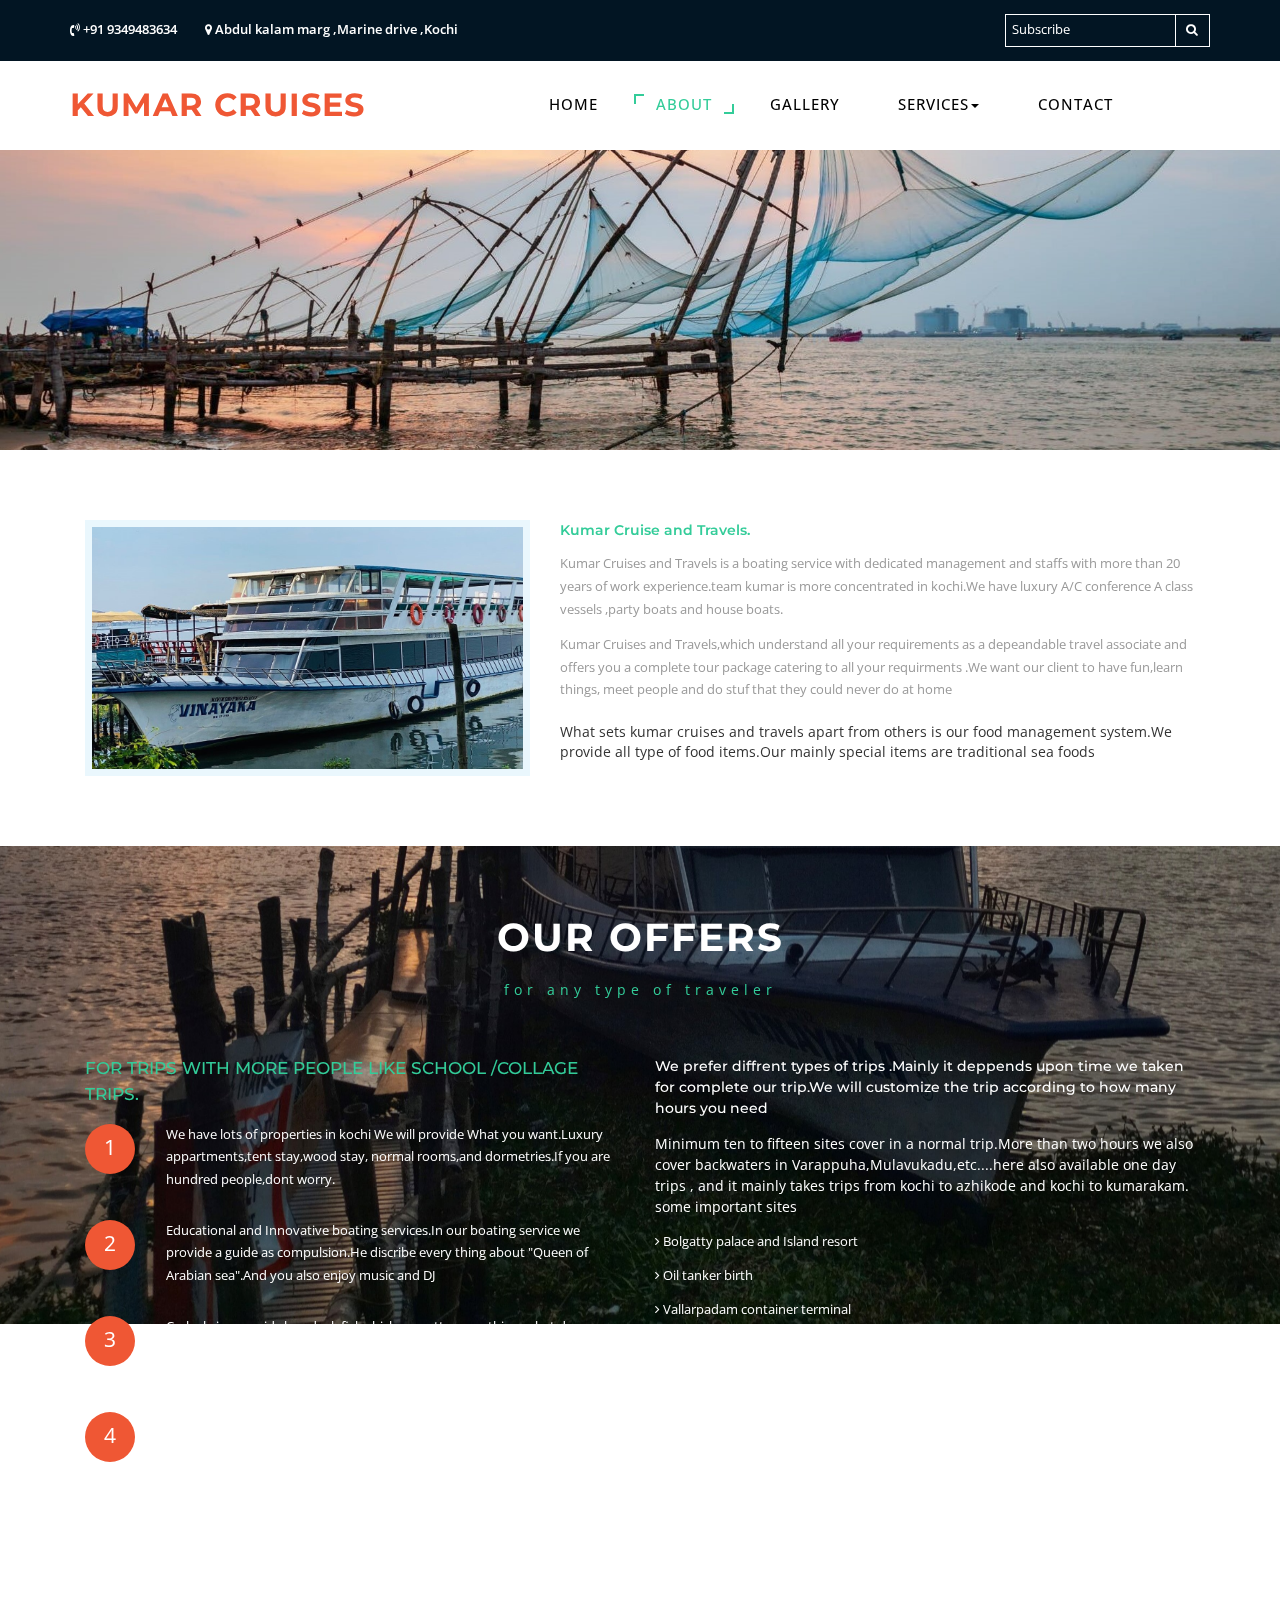
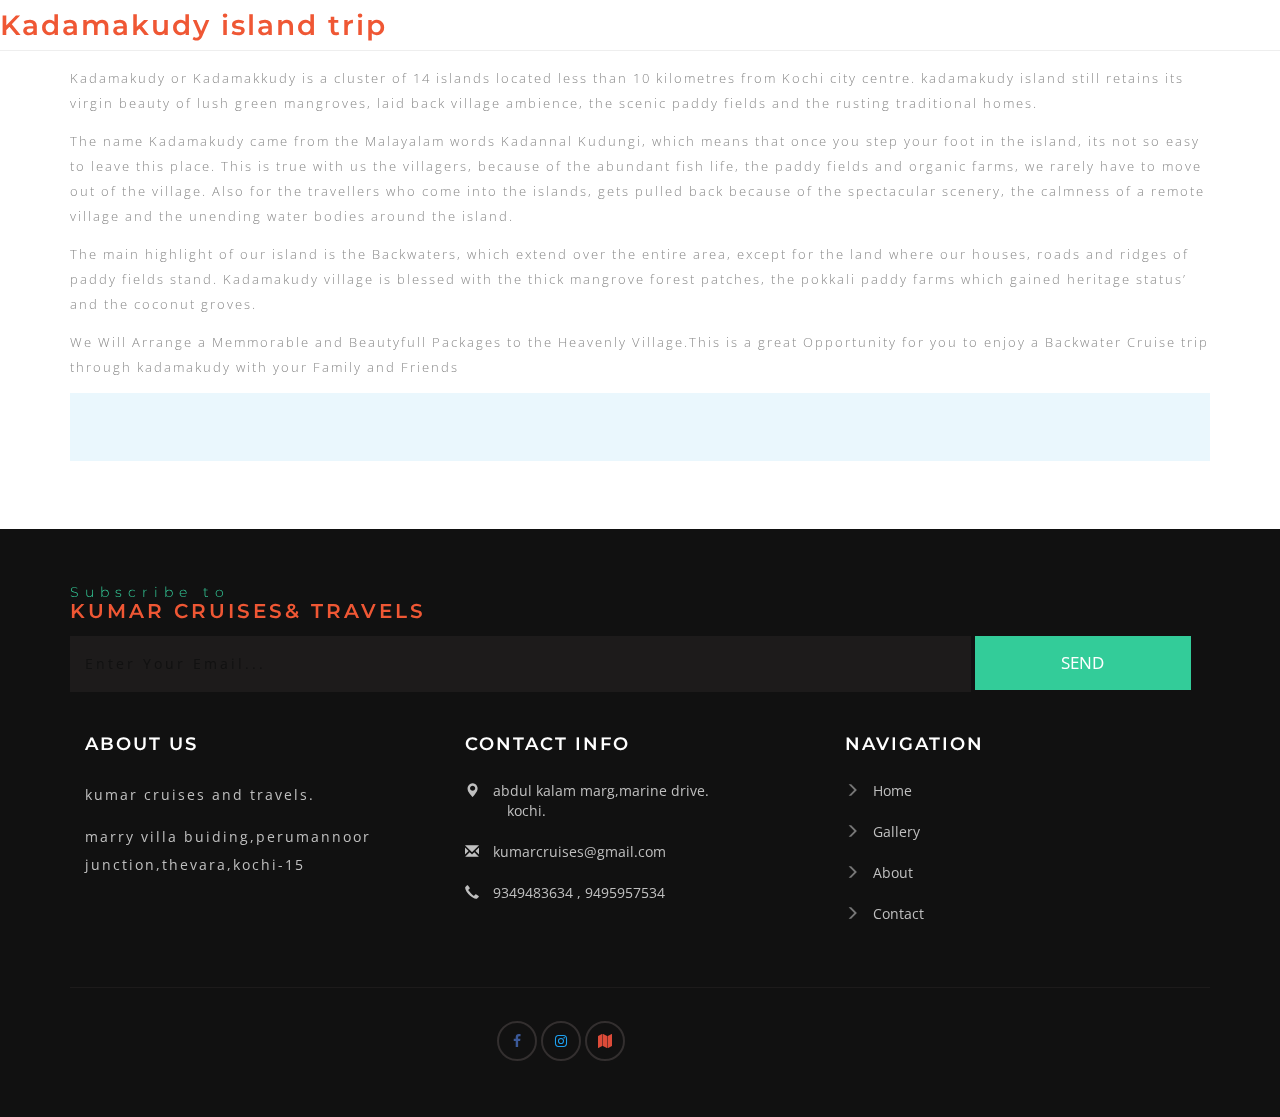
==== commit 498c8538: "Update about.html" ====
--- a/about.html
+++ b/about.html
@@ -177,6 +177,39 @@
 		</div>
 	</div>
 	<!-- offers -->
+		<div class="grid_3 grid_4 w3_agileits_icons_page">
+		<section id="new">
+			<h3 class="page-header page-header icon-subheading">Kadamakudy island trip</h3>
+				<div class="vinayaka ">
+					<div class="container">
+					<p class="para p-5">Kadamakudy or Kadamakkudy is a cluster of 14 islands located less than 10 kilometres from Kochi city centre. kadamakudy island still retains its virgin beauty of lush green mangroves, laid back village ambience, the scenic paddy fields and  the rusting traditional homes. 
+					</p><p>
+						The name Kadamakudy came from the Malayalam words Kadannal Kudungi, which means that once you step your foot in the island, its not so easy to leave this place. This is true with us the villagers, because of the abundant fish life, the paddy fields and organic farms, we rarely have to move out of the village. Also for the travellers who come into the islands, gets pulled back because of the spectacular scenery, the calmness of a remote village and the unending water bodies around the island. 
+					</p><p>The main highlight of our island is the Backwaters, which extend over the entire area, except for the land where our houses, roads and ridges of paddy fields stand.
+							Kadamakudy village is blessed with the thick mangrove forest patches, the pokkali paddy farms which gained heritage status’ and the coconut groves.</p>
+							<p>We Will Arrange a Memmorable and Beautyfull Packages to the Heavenly Village.This is a great Opportunity for you to enjoy a Backwater Cruise trip through kadamakudy with your Family and Friends </p>
+					<div class="image_vinayaka p-3">
+						<div class="wthree-about-left-info col-lg-6 ">
+							<img src="images/v1.png" alt="" />
+						</div>
+						<div class="wthree-about-left-info col-lg-6 ">
+							<img src="images/v2.png" alt="" /></br>
+						</div>
+						<div class="wthree-about-left-info col-lg-6 ">
+							<img src="images/v3.png" alt="" />
+						</div>
+						<div class="wthree-about-left-info col-lg-6 ">
+							<img src="images/v4.jpg" alt="" />
+						</div>
+					</div>
+					</div>
+
+				</div>
+
+		</section>
+		</div>
+		<br>
+		<br>
 		
 
     <!-- footer -->
@@ -291,4 +324,4 @@
 
 
 </body>
-</html>+</html>
